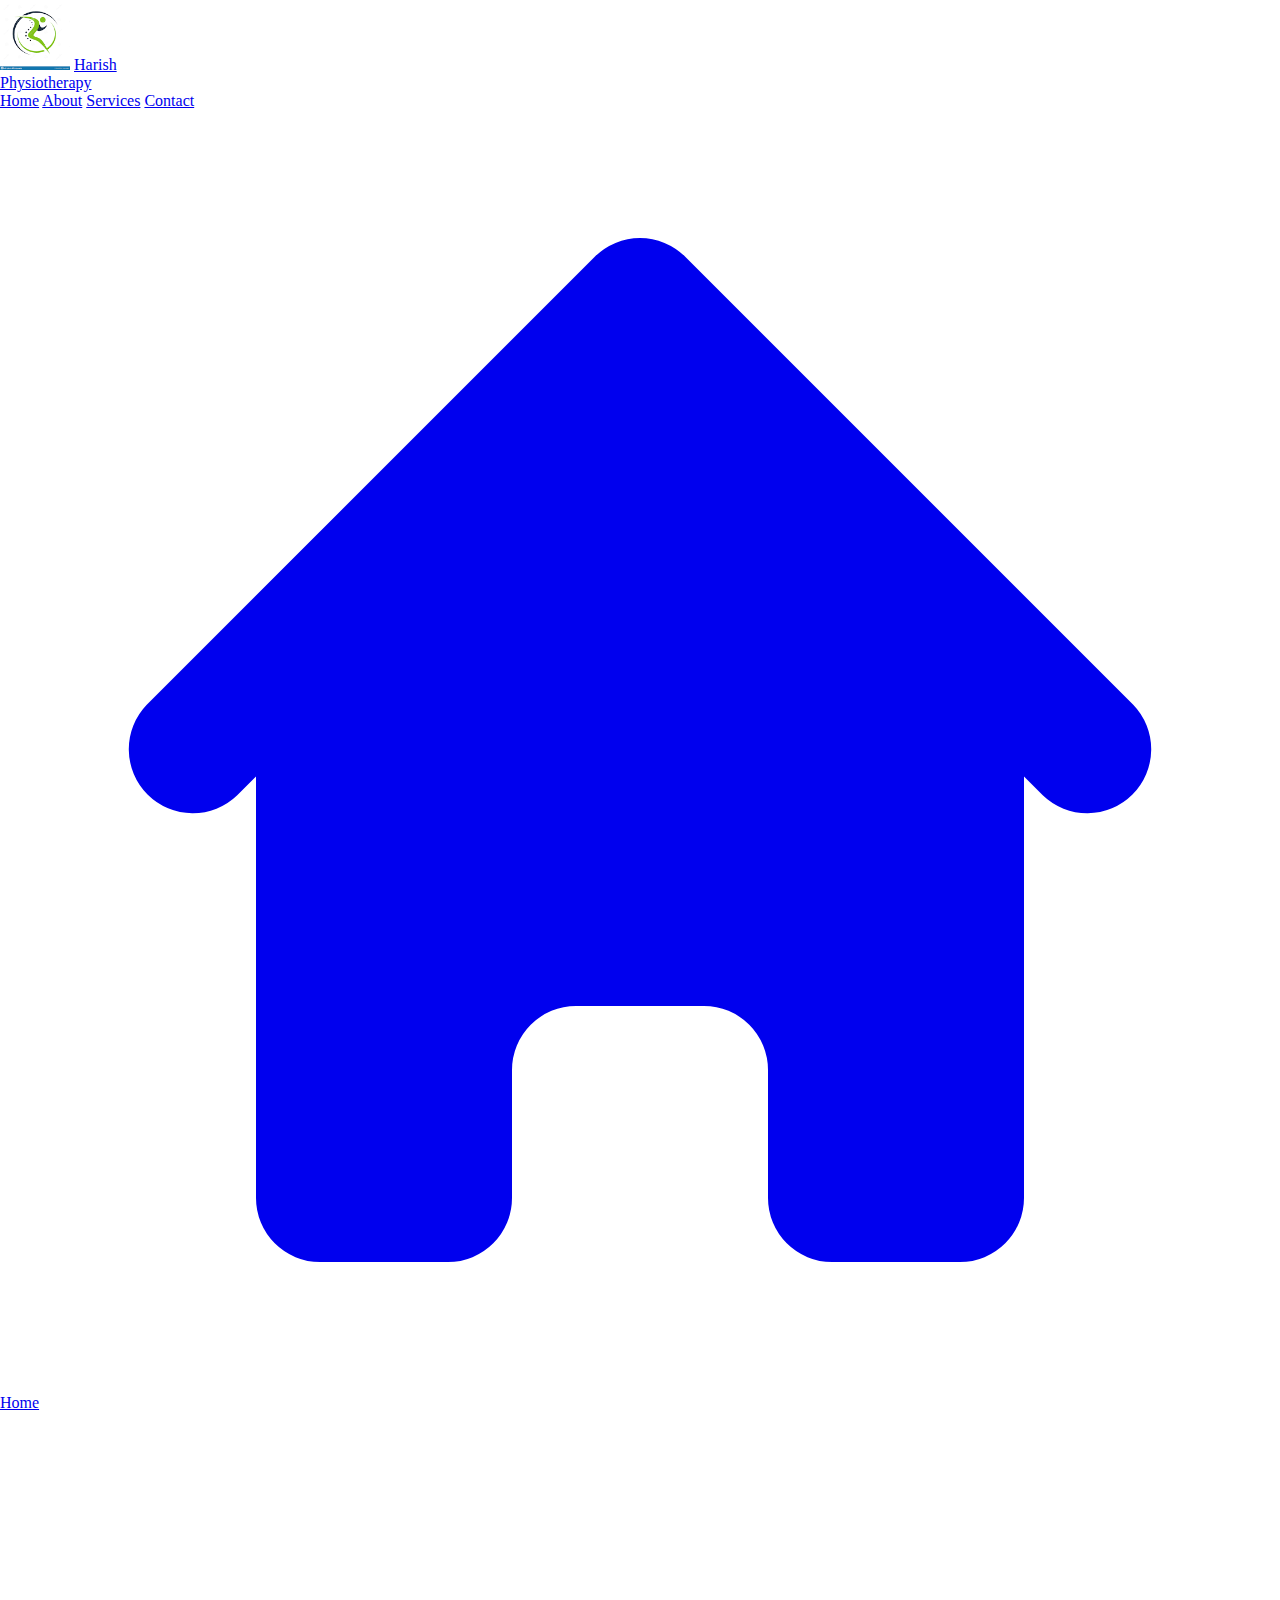
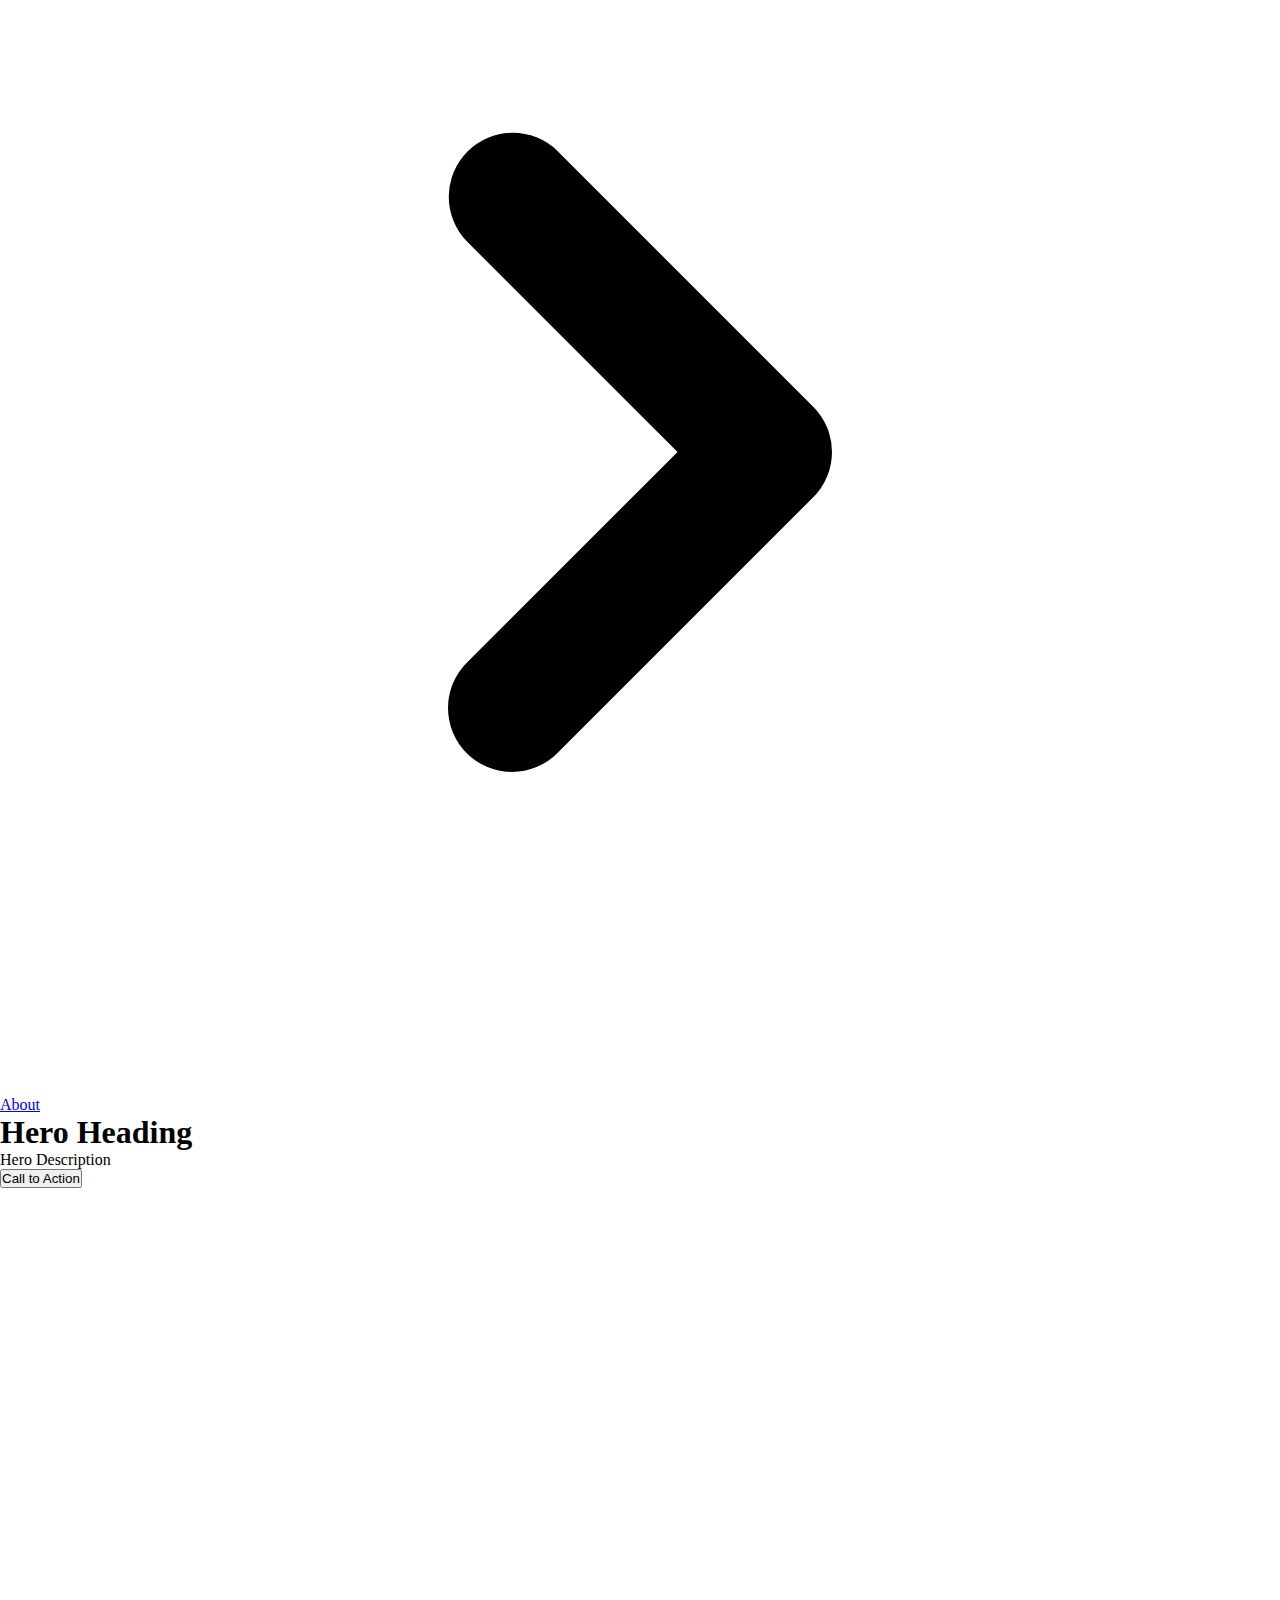
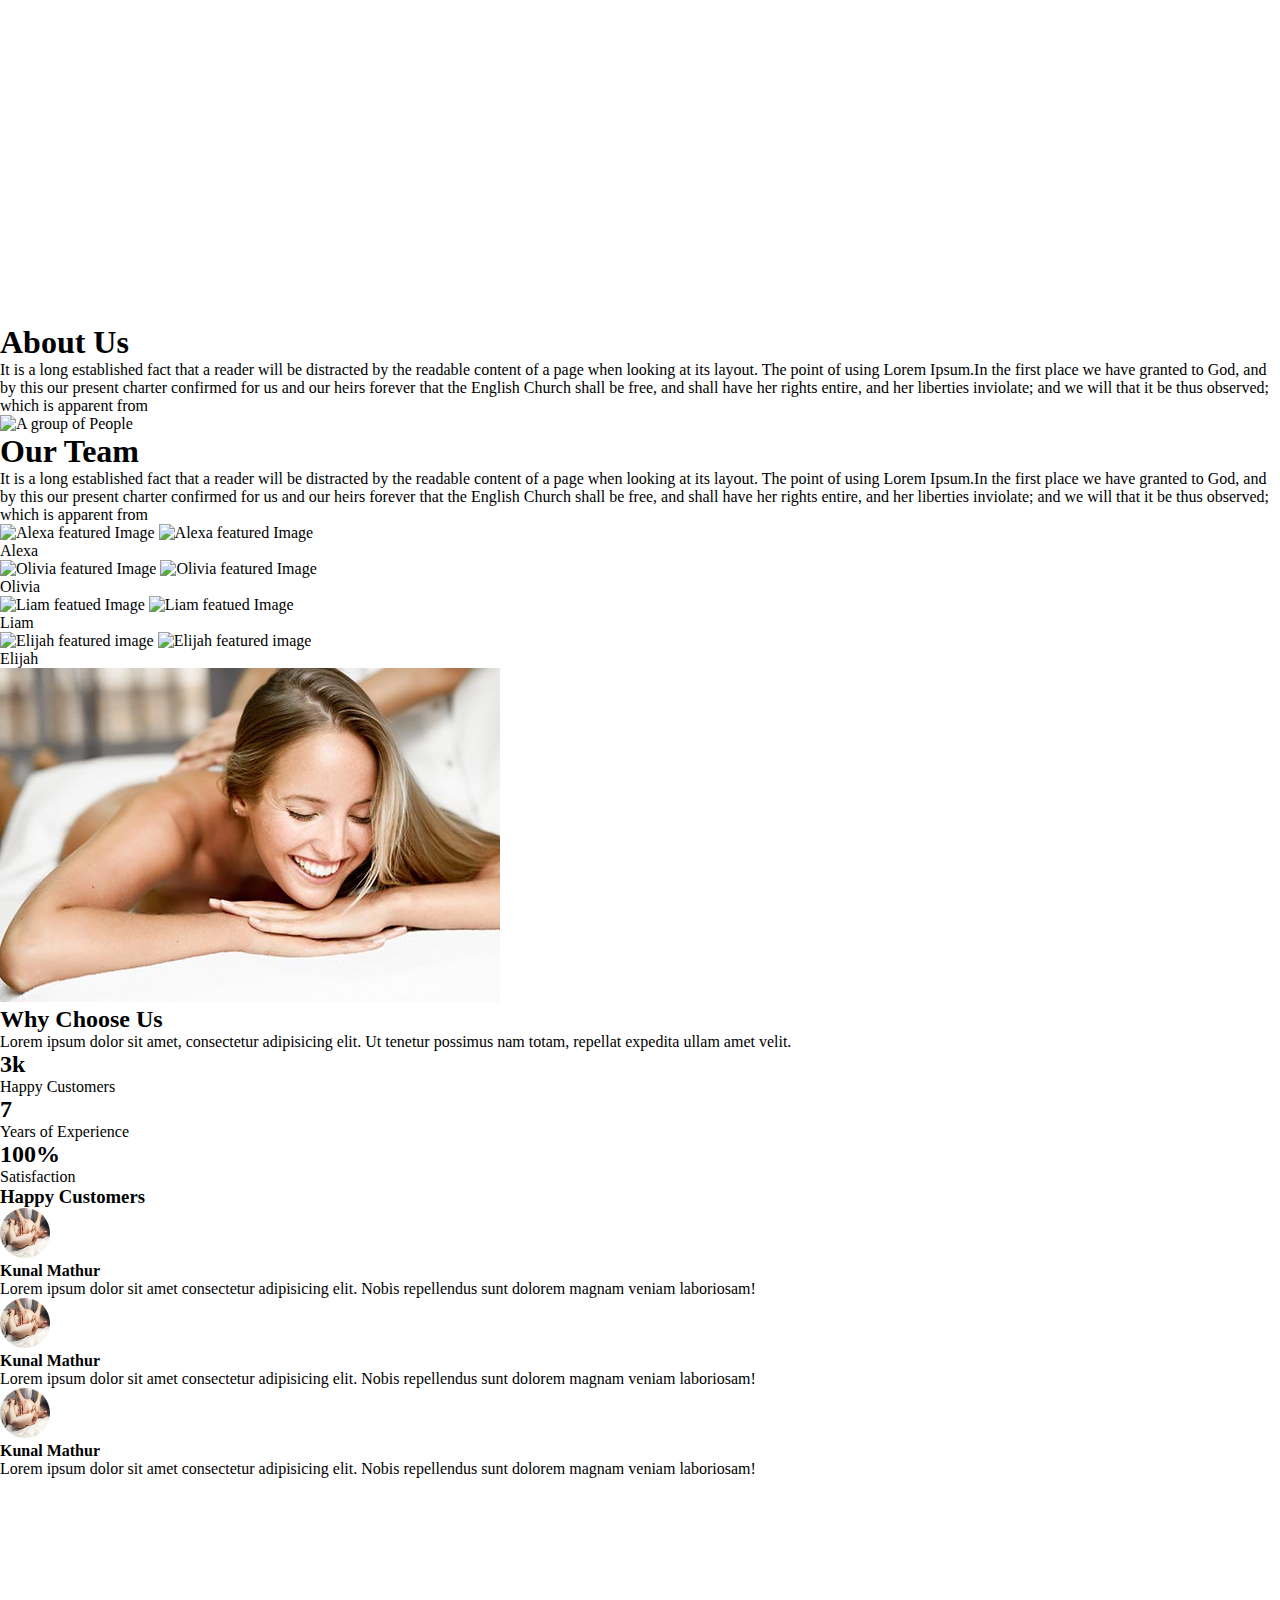
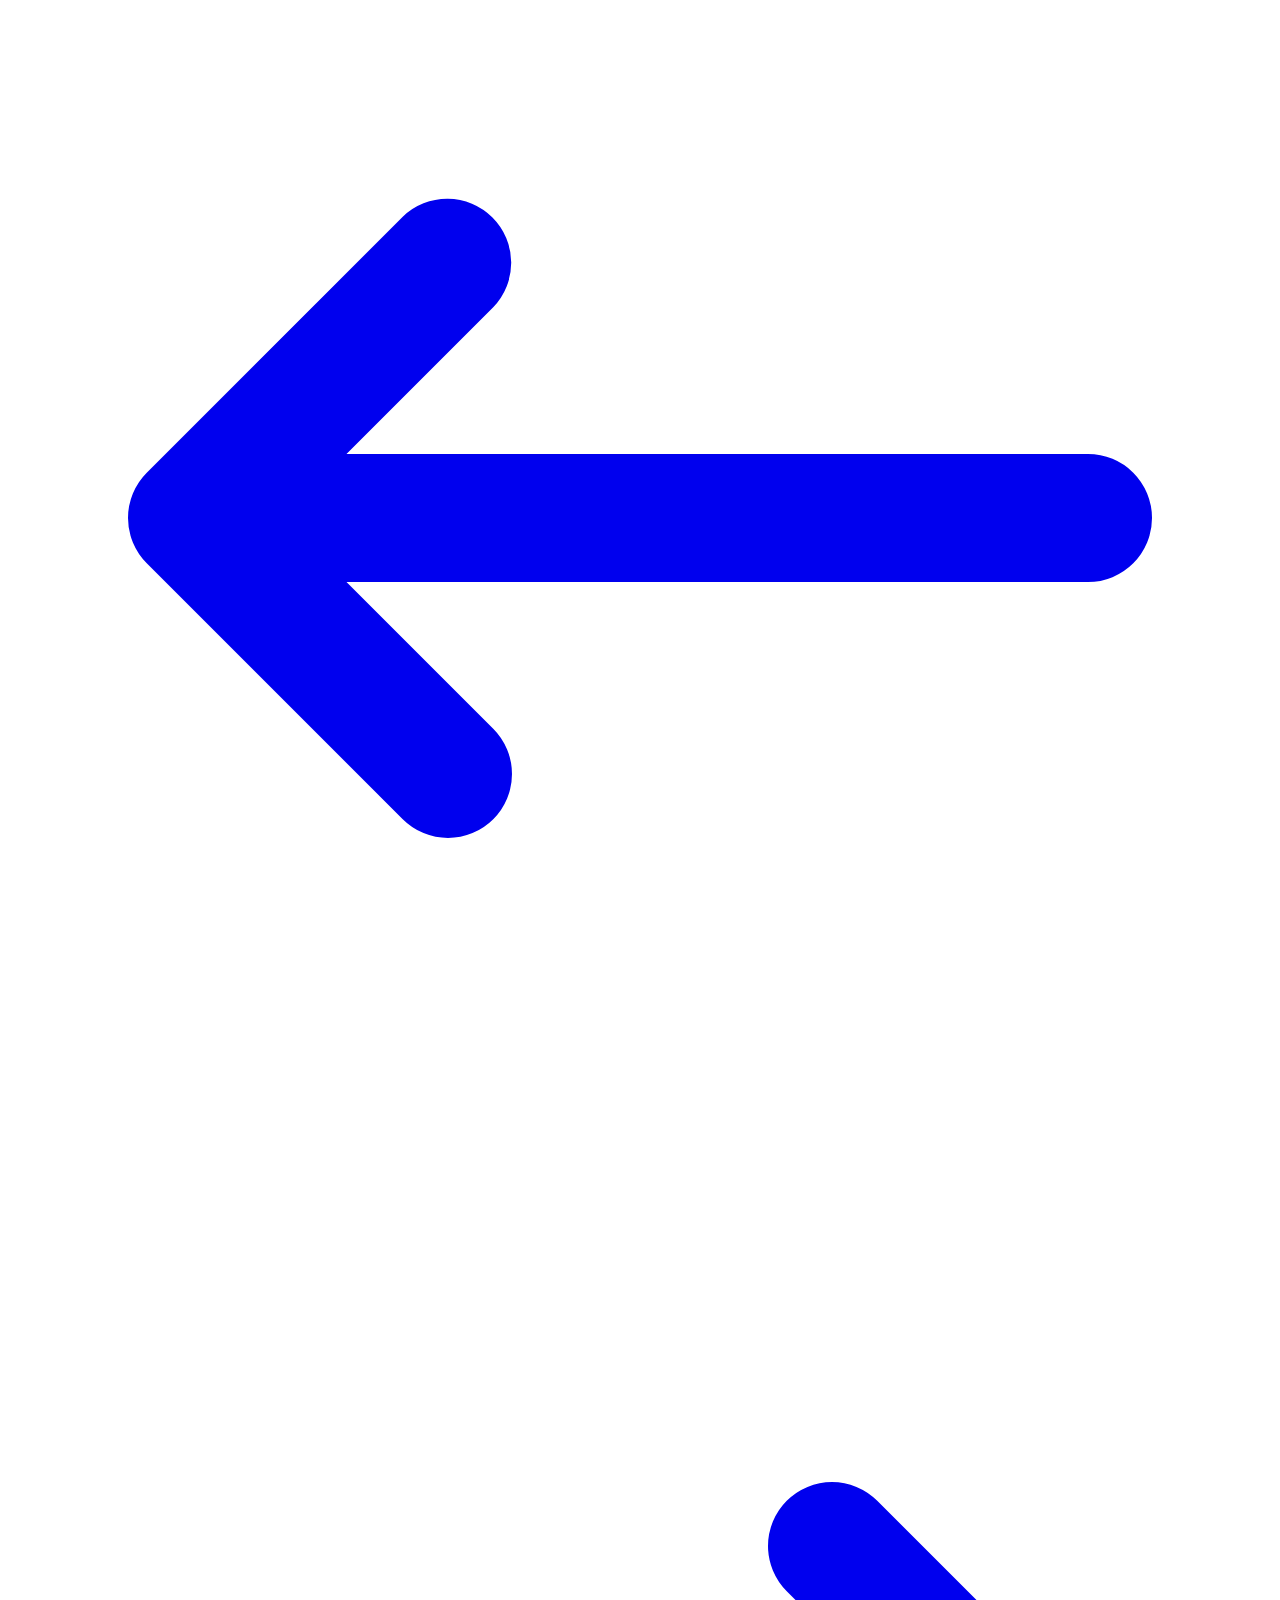
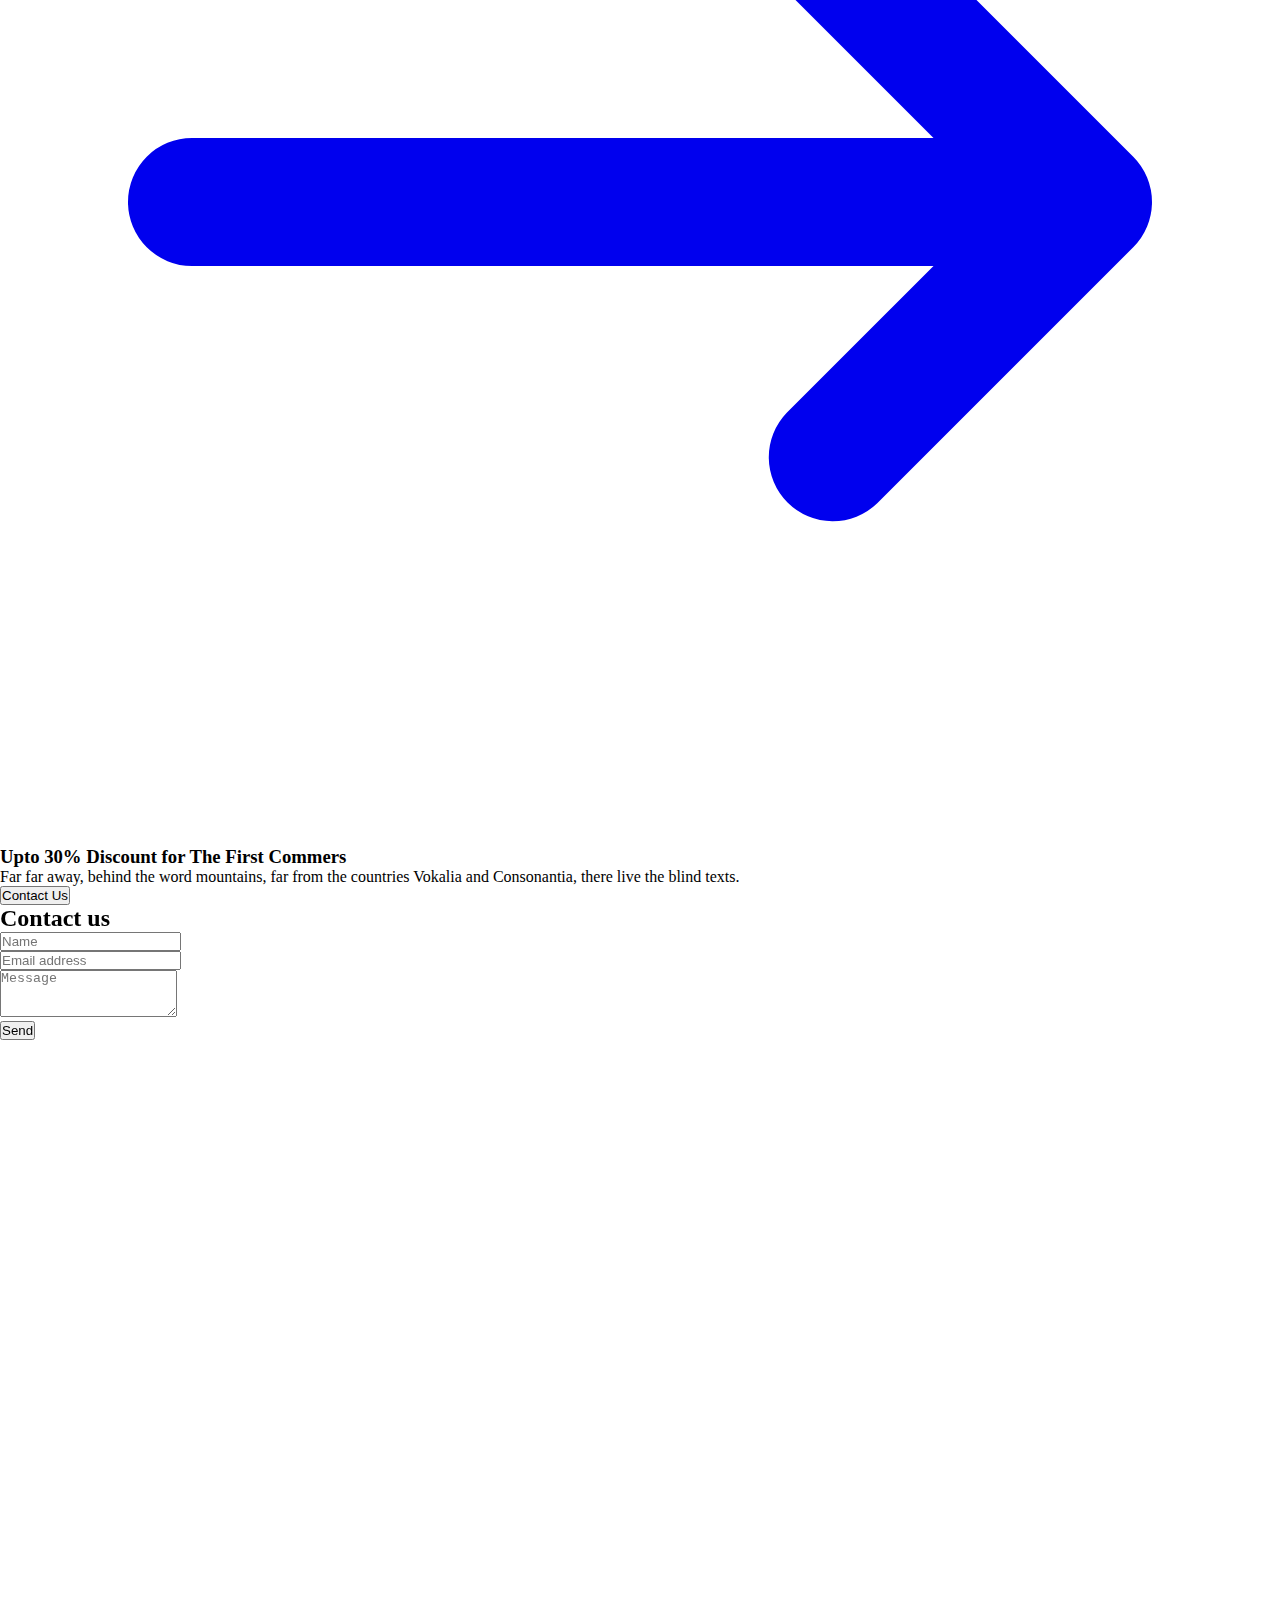
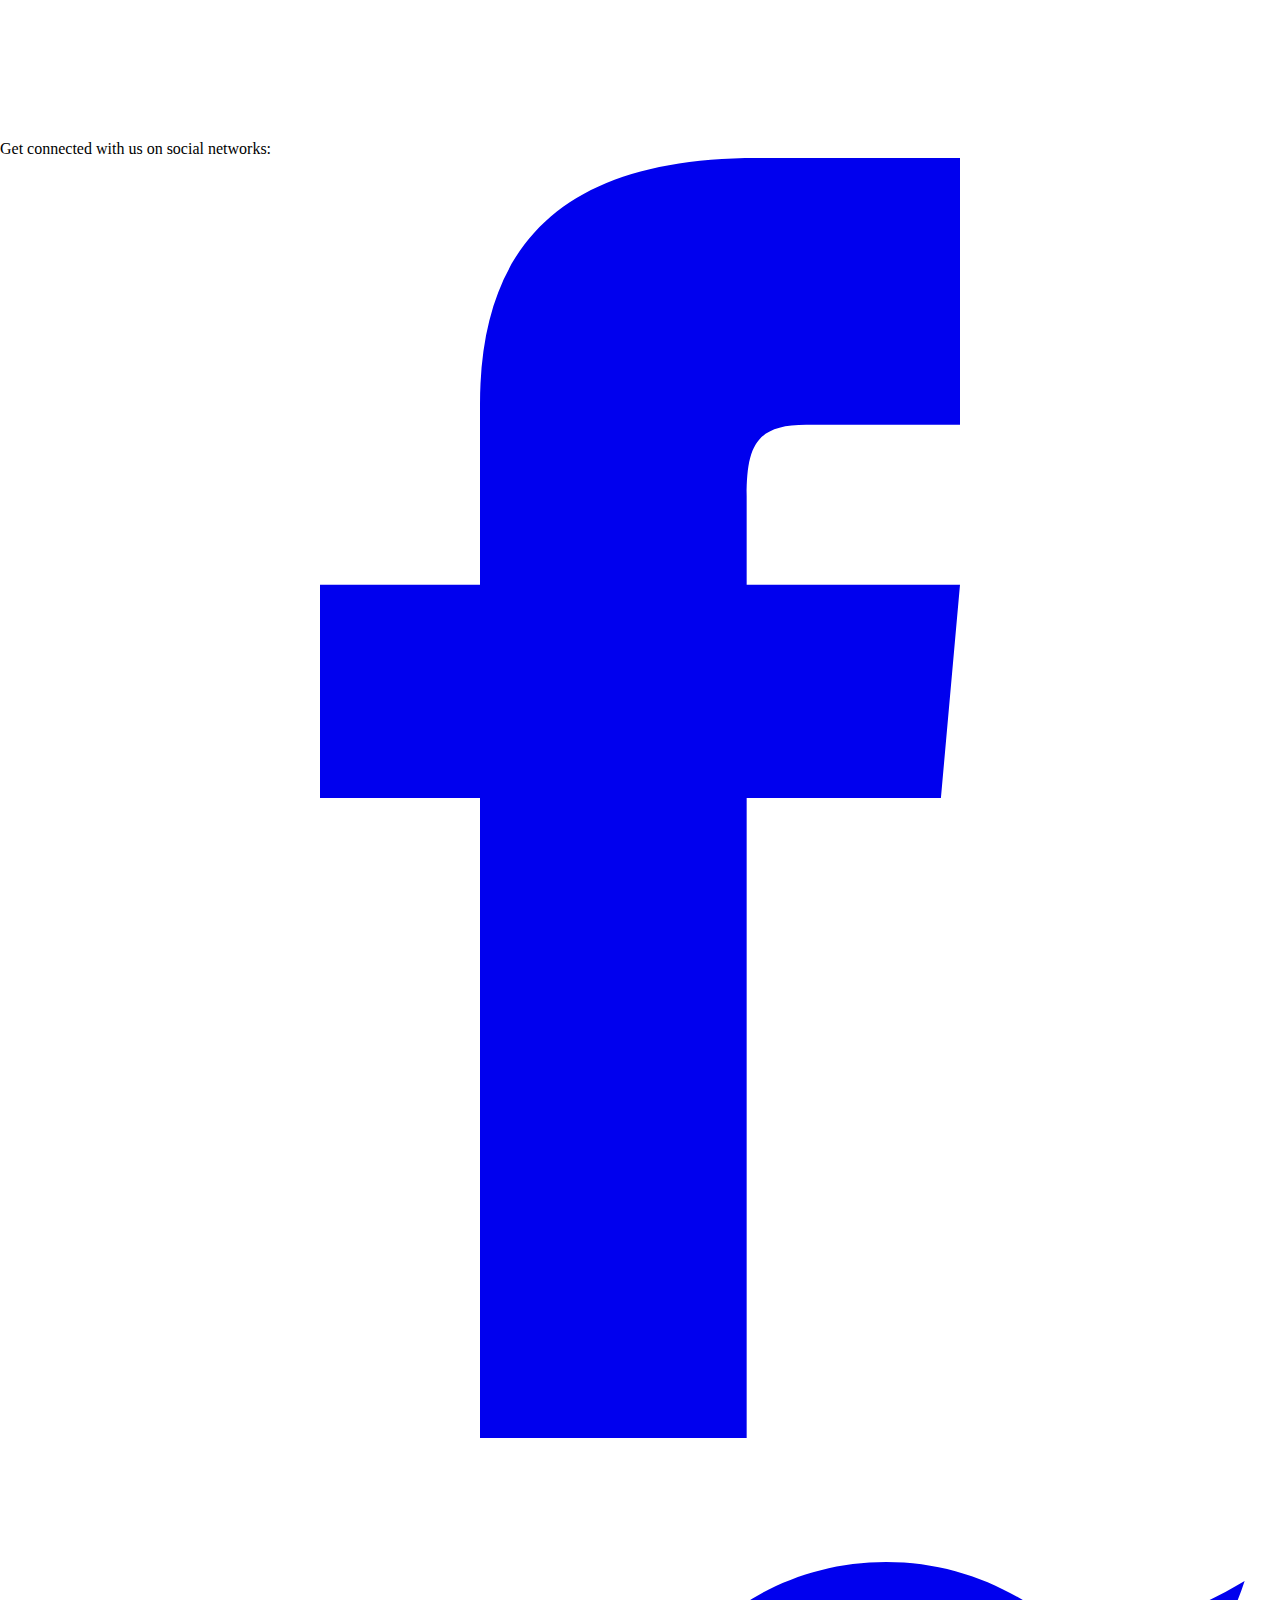
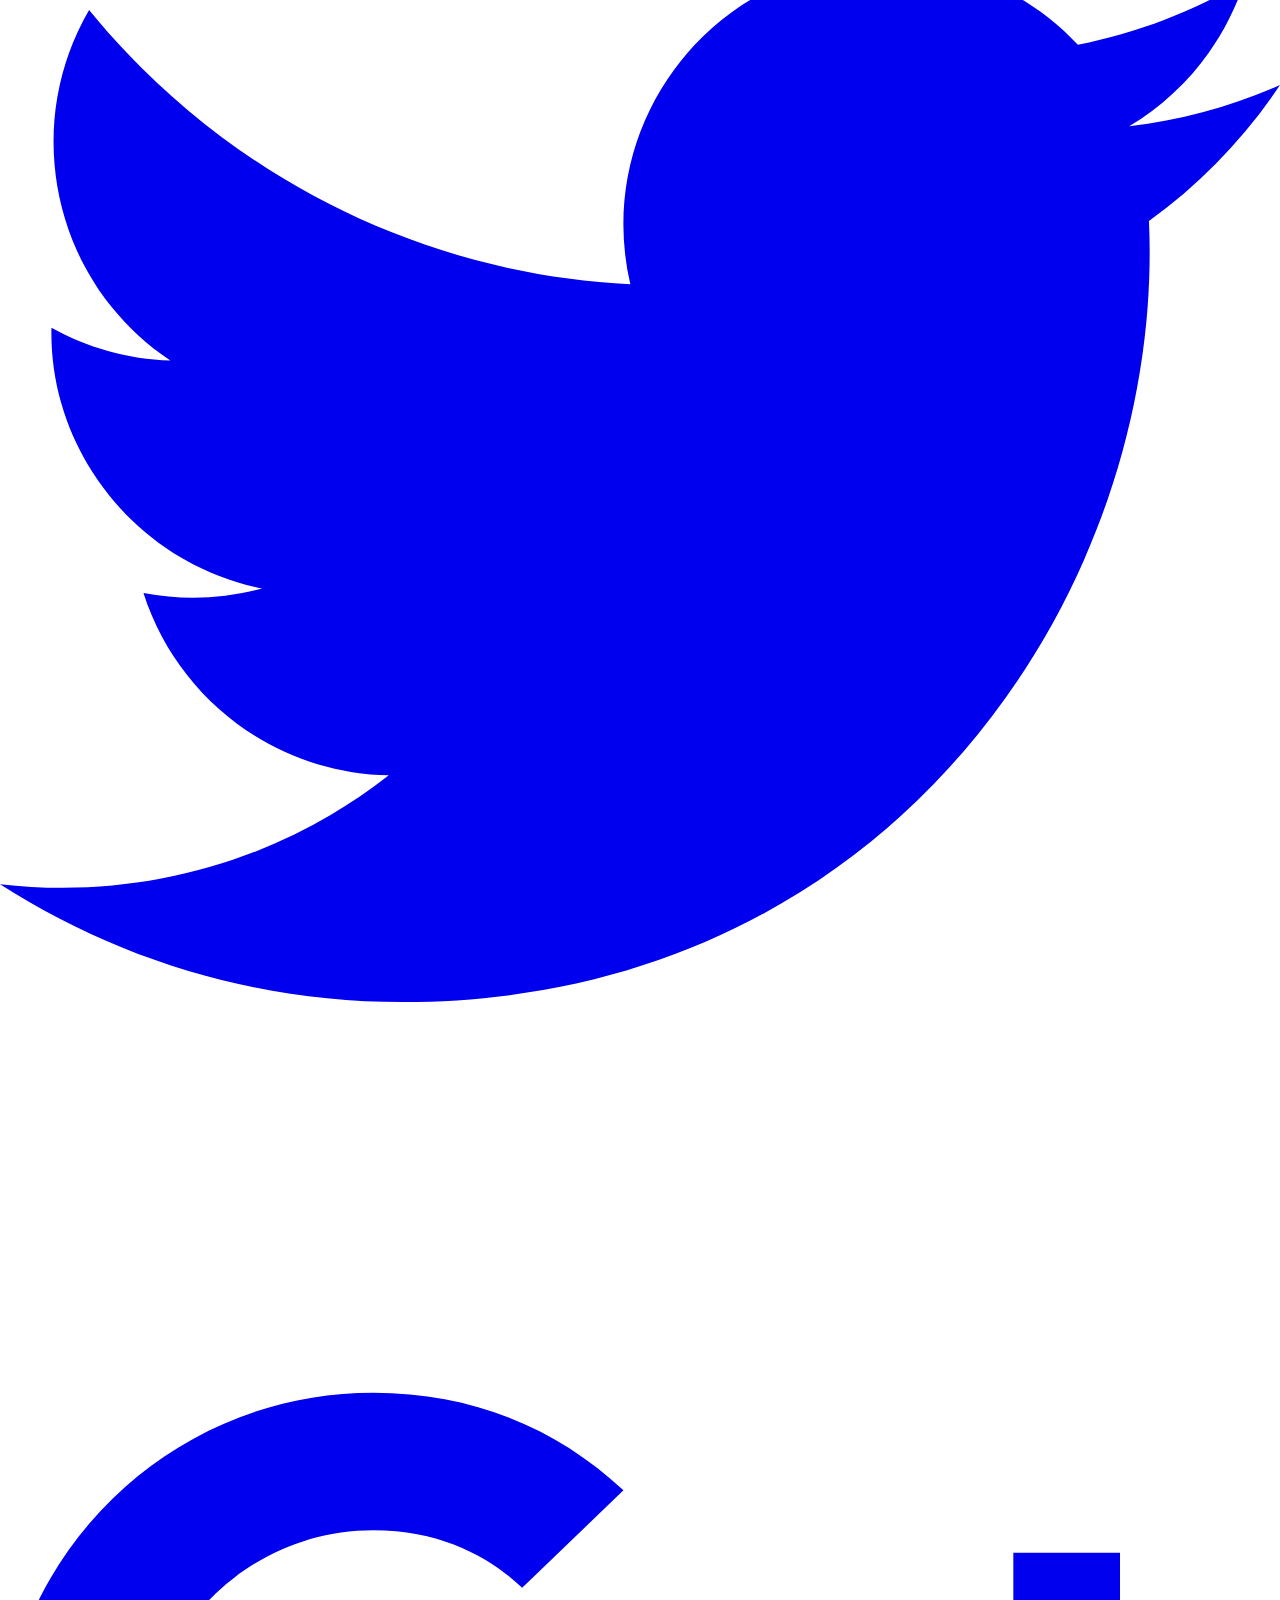
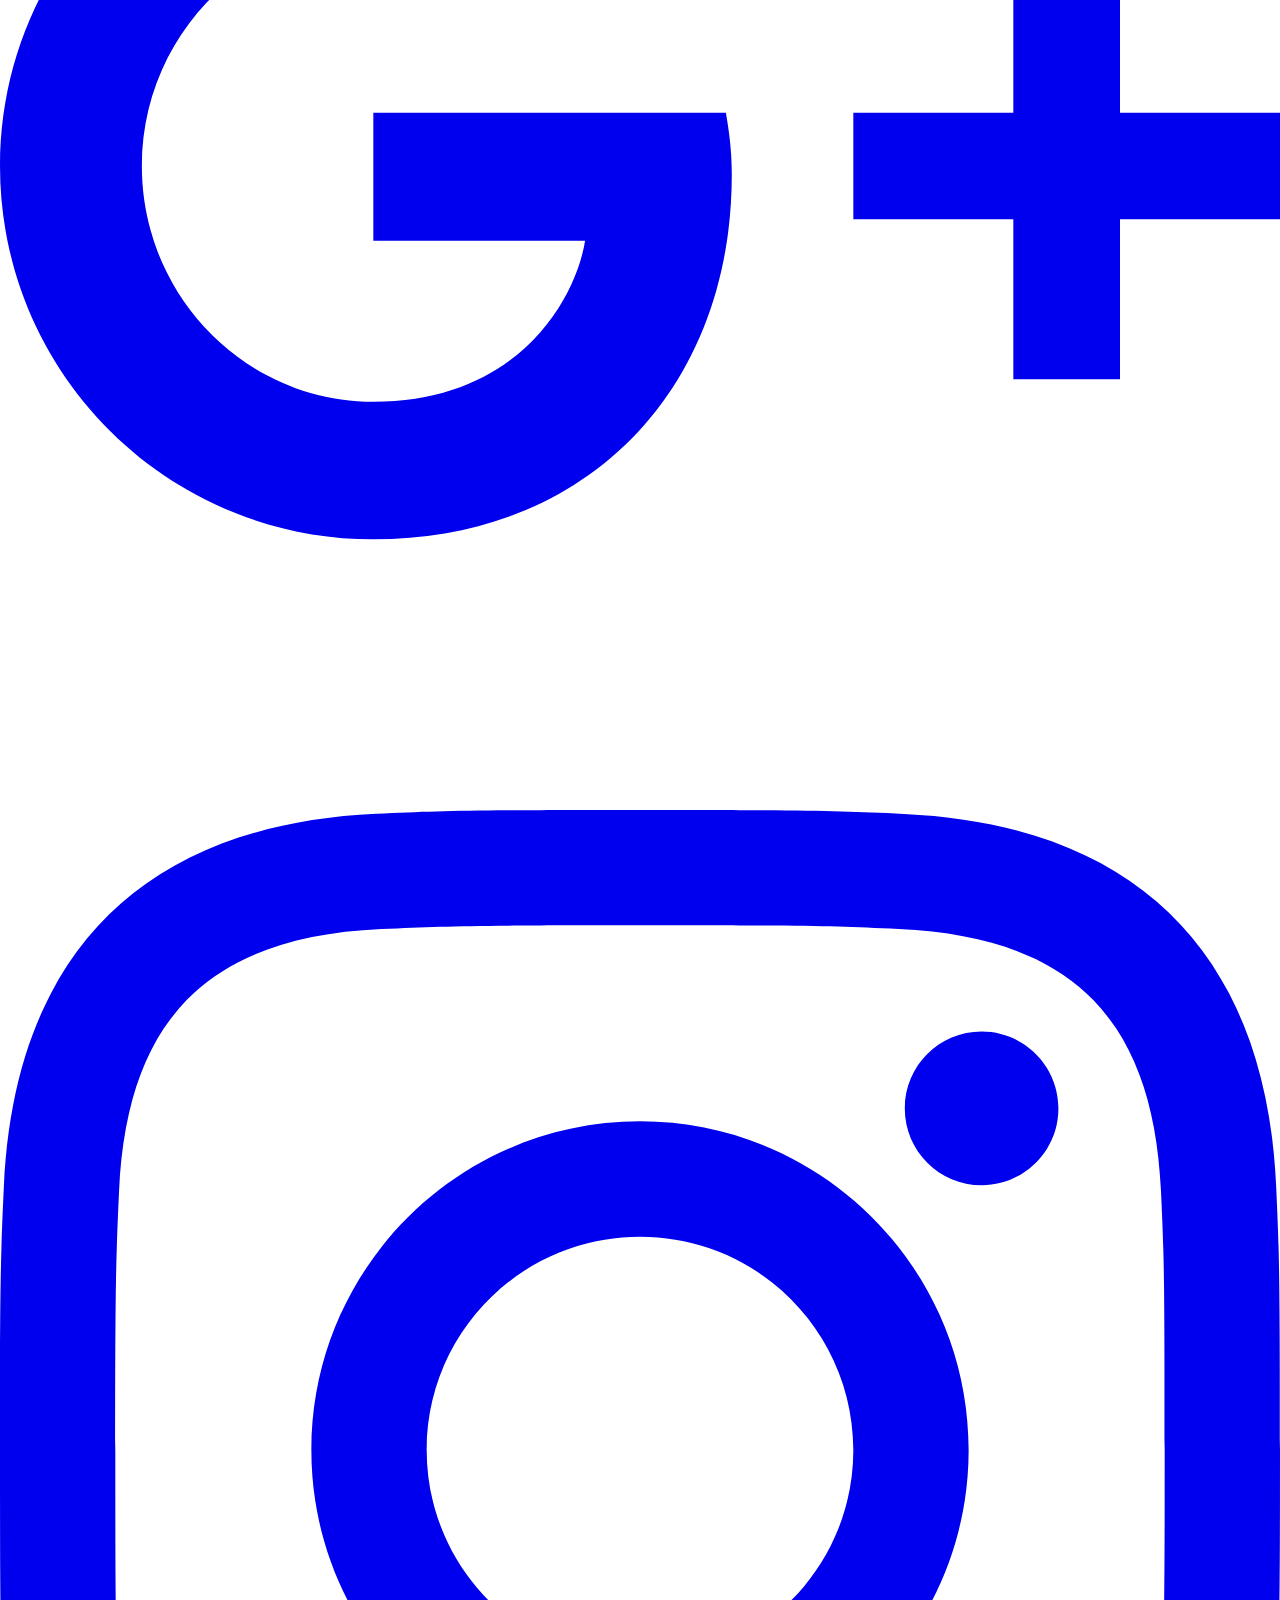
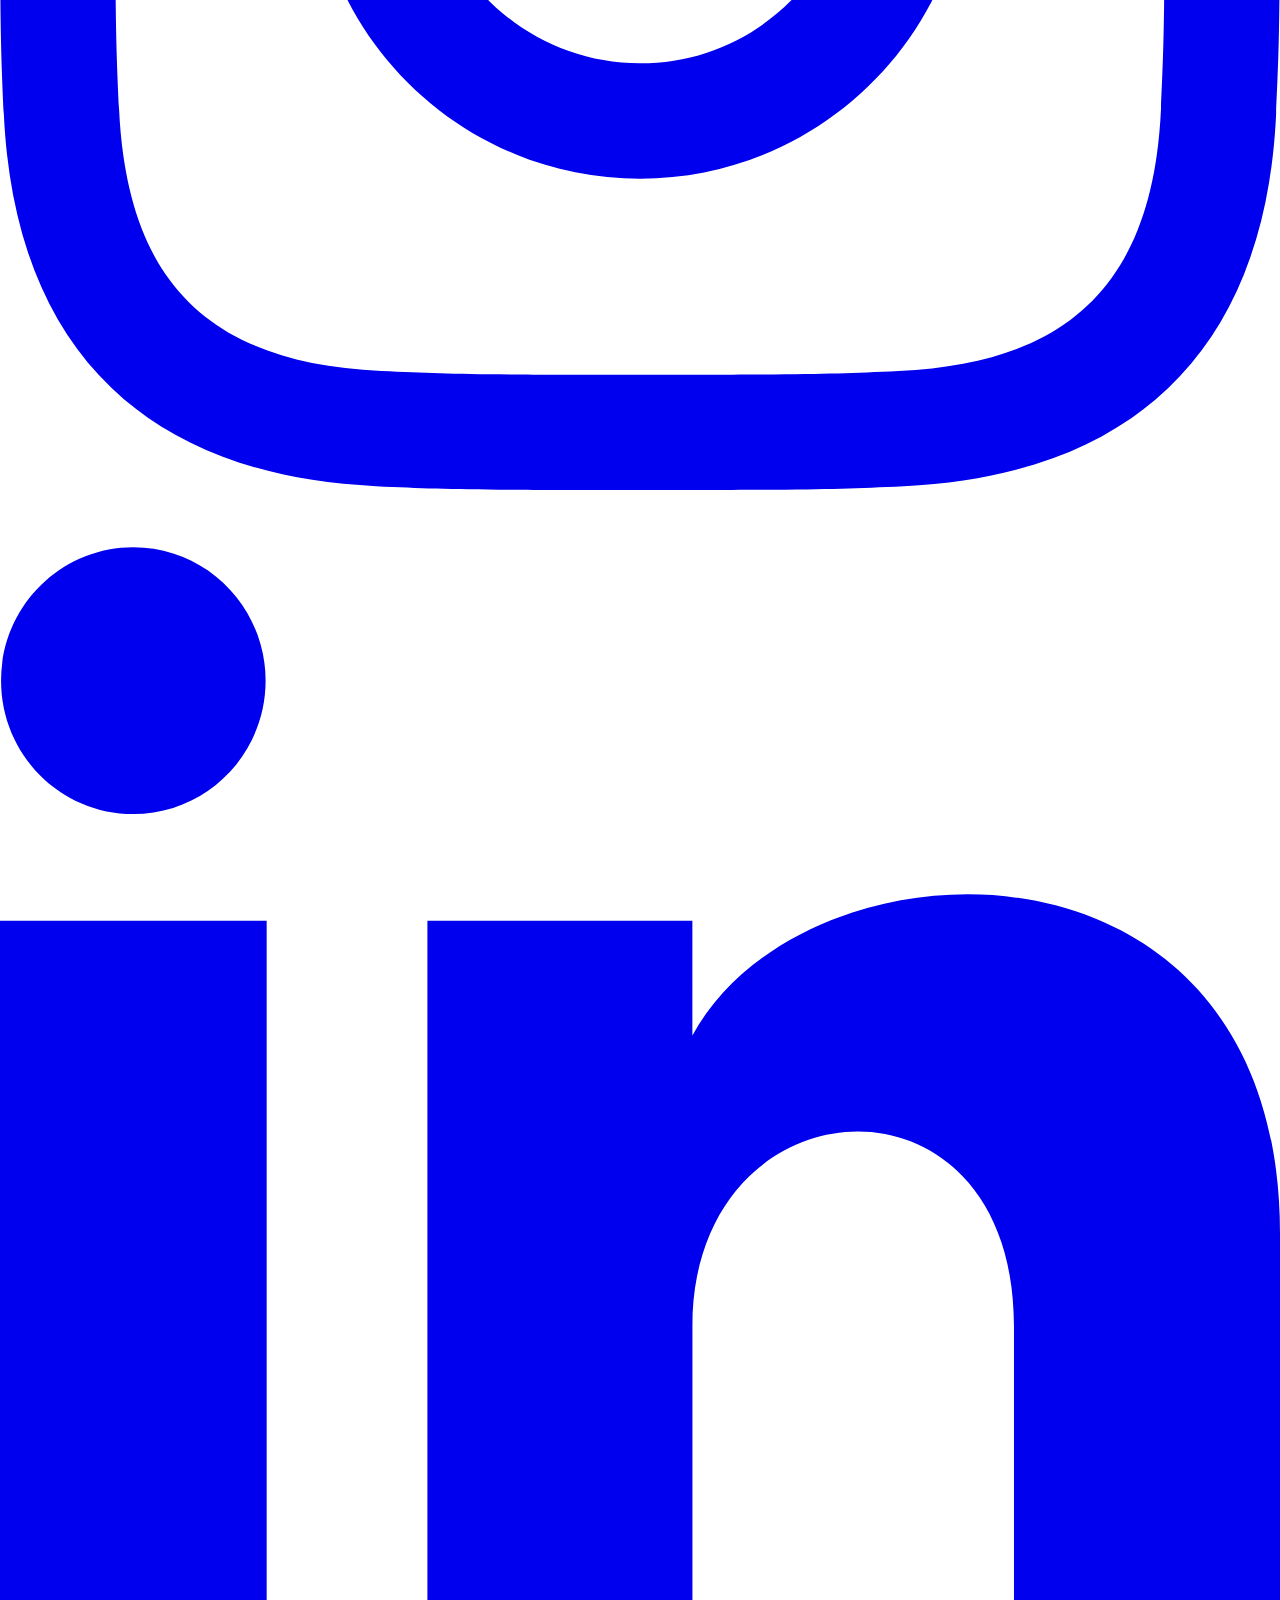
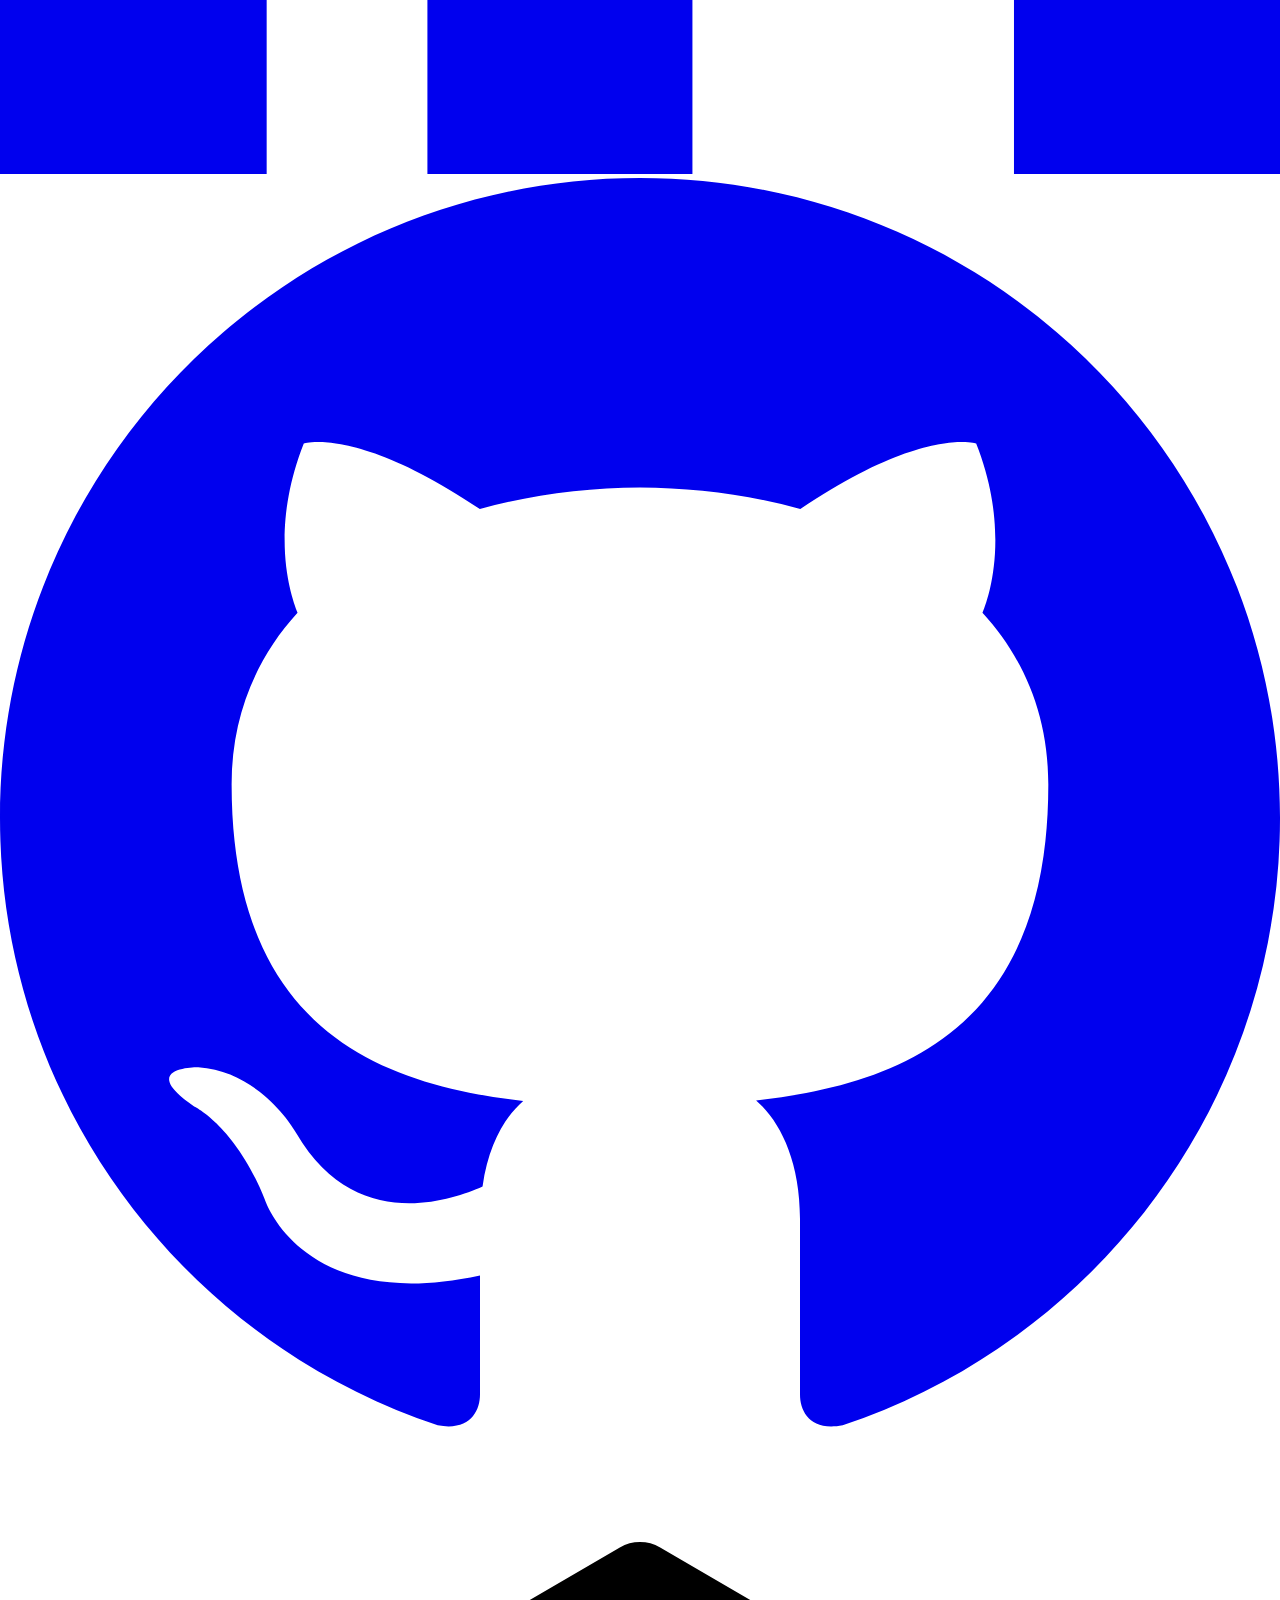
==== about.html @ f65171b5 "first commit" ====
<!DOCTYPE html>
<html lang="en">
  <head>
    <meta charset="UTF-8" />
    <meta http-equiv="X-UA-Compatible" content="IE=edge" />
    <meta name="viewport" content="width=device-width, initial-scale=1.0" />
    <script src="https://cdn.tailwindcss.com"></script>
    <link rel="stylesheet" href="./style.css" />
    <title>About Us</title>
  </head>
  <body>
    <nav class="bg-gray-800 py-4">
      <div class="container mx-auto px-4">
        <div class="flex items-center justify-between">
          <div class="flex gap-4 text-white">
            <img src="./assets/images/logo.png" alt="" />
            <a href="#" class="text-xl font-semibold"
              >Harish <br />
              <span class="text-[#55B6C7]">Physiotherapy</span></a
            >
          </div>
          <div class="md:flex items-center space-x-4">
            <a href="/" class="text-white hover:text-gray-300">Home</a>
            <a href="./about.html" class="text-white hover:text-gray-300">About</a>
            <a href="./services.html" class="text-white hover:text-gray-300">Services</a>
            <a href="./contact.html" class="text-white hover:text-gray-300">Contact</a>
          </div>
        </div>
      </div>
    </nav>

    <!-- Breadcrumb -->
<nav class="flex px-5 py-3 text-gray-700 border border-gray-200 rounded-lg bg-gray-50 dark:bg-gray-800 dark:border-gray-700" aria-label="Breadcrumb">
  <ol class="inline-flex items-center space-x-1 md:space-x-3">
    <li class="inline-flex items-center">
      <a href="#" class="inline-flex items-center text-sm font-medium text-gray-700 hover:text-blue-600 dark:text-gray-400 dark:hover:text-white">
        <svg aria-hidden="true" class="w-4 h-4 mr-2" fill="currentColor" viewBox="0 0 20 20" xmlns="http://www.w3.org/2000/svg"><path d="M10.707 2.293a1 1 0 00-1.414 0l-7 7a1 1 0 001.414 1.414L4 10.414V17a1 1 0 001 1h2a1 1 0 001-1v-2a1 1 0 011-1h2a1 1 0 011 1v2a1 1 0 001 1h2a1 1 0 001-1v-6.586l.293.293a1 1 0 001.414-1.414l-7-7z"></path></svg>
        Home
      </a>
    </li>
    <li>
      <div class="flex items-center">
        <svg aria-hidden="true" class="w-6 h-6 text-gray-400" fill="currentColor" viewBox="0 0 20 20" xmlns="http://www.w3.org/2000/svg"><path fill-rule="evenodd" d="M7.293 14.707a1 1 0 010-1.414L10.586 10 7.293 6.707a1 1 0 011.414-1.414l4 4a1 1 0 010 1.414l-4 4a1 1 0 01-1.414 0z" clip-rule="evenodd"></path></svg>
        <a href="#" class="ml-1 text-sm font-medium text-gray-700 hover:text-blue-600 md:ml-2 dark:text-gray-400 dark:hover:text-white">About</a>
      </div>
    </li>
  </ol>
</nav>

    <!-- Hero Section -->
    <section class="hero-bg py-40 mb-20">
      <div class="container mx-auto px-4">
        <div class="lg:w-1/2 pt-auto">
          <h1 class="text-4xl text-white font-bold mb-6">Hero Heading</h1>
          <p class="text-lg text-white mb-8">Hero Description</p>
          <button
            class="bg-blue-500 hover:bg-blue-700 text-white font-bold py-2 px-4 rounded"
          >
            Call to Action
          </button>
        </div>
      </div>
    </section>

    <!-- About Us Section -->

    <div
      class="2xl:container 2xl:mx-auto lg:py-16 lg:px-20 md:py-12 md:px-6 py-9 px-4"
    >
      <div class="flex flex-col lg:flex-row justify-between gap-8">
        <div class="w-full lg:w-5/12 flex flex-col justify-center">
          <h1
            class="text-3xl lg:text-4xl font-bold leading-9 text-gray-800 dark:text-white pb-4"
          >
            About Us
          </h1>
          <p
            class="font-normal text-base leading-6 text-gray-600 dark:text-white"
          >
            It is a long established fact that a reader will be distracted by
            the readable content of a page when looking at its layout. The point
            of using Lorem Ipsum.In the first place we have granted to God, and
            by this our present charter confirmed for us and our heirs forever
            that the English Church shall be free, and shall have her rights
            entire, and her liberties inviolate; and we will that it be thus
            observed; which is apparent from
          </p>
        </div>
        <div class="w-full lg:w-8/12">
          <img
            class="w-full h-full"
            src="https://i.ibb.co/FhgPJt8/Rectangle-116.png"
            alt="A group of People"
          />
        </div>
      </div>

      <div class="flex lg:flex-row flex-col justify-between gap-8 pt-12">
        <div class="w-full lg:w-5/12 flex flex-col justify-center">
          <h1
            class="text-3xl lg:text-4xl font-bold leading-9 text-gray-800 dark:text-white pb-4"
          >
            Our Team
          </h1>
          <p
            class="font-normal text-base leading-6 text-gray-600 dark:text-white"
          >
            It is a long established fact that a reader will be distracted by
            the readable content of a page when looking at its layout. The point
            of using Lorem Ipsum.In the first place we have granted to God, and
            by this our present charter confirmed for us and our heirs forever
            that the English Church shall be free, and shall have her rights
            entire, and her liberties inviolate; and we will that it be thus
            observed; which is apparent from
          </p>
        </div>
        <div class="w-full lg:w-8/12 lg:pt-8">
          <div
            class="grid md:grid-cols-4 sm:grid-cols-2 grid-cols-1 lg:gap-4 shadow-lg rounded-md"
          >
            <div class="p-4 pb-6 flex justify-center flex-col items-center">
              <img
                class="md:block hidden"
                src="https://i.ibb.co/FYTKDG6/Rectangle-118-2.png"
                alt="Alexa featured Image"
              />
              <img
                class="md:hidden block"
                src="https://i.ibb.co/zHjXqg4/Rectangle-118.png"
                alt="Alexa featured Image"
              />
              <p
                class="font-medium text-xl leading-5 text-gray-800 dark:text-white mt-4"
              >
                Alexa
              </p>
            </div>
            <div class="p-4 pb-6 flex justify-center flex-col items-center">
              <img
                class="md:block hidden"
                src="https://i.ibb.co/fGmxhVy/Rectangle-119.png"
                alt="Olivia featured Image"
              />
              <img
                class="md:hidden block"
                src="https://i.ibb.co/NrWKJ1M/Rectangle-119.png"
                alt="Olivia featured Image"
              />
              <p
                class="font-medium text-xl leading-5 text-gray-800 dark:text-white mt-4"
              >
                Olivia
              </p>
            </div>
            <div class="p-4 pb-6 flex justify-center flex-col items-center">
              <img
                class="md:block hidden"
                src="https://i.ibb.co/Pc6XVVC/Rectangle-120.png"
                alt="Liam featued Image"
              />
              <img
                class="md:hidden block"
                src="https://i.ibb.co/C5MMBcs/Rectangle-120.png"
                alt="Liam featued Image"
              />
              <p
                class="font-medium text-xl leading-5 text-gray-800 dark:text-white mt-4"
              >
                Liam
              </p>
            </div>
            <div class="p-4 pb-6 flex justify-center flex-col items-center">
              <img
                class="md:block hidden"
                src="https://i.ibb.co/7nSJPXQ/Rectangle-121.png"
                alt="Elijah featured image"
              />
              <img
                class="md:hidden block"
                src="https://i.ibb.co/ThZBWxH/Rectangle-121.png"
                alt="Elijah featured image"
              />
              <p
                class="font-medium text-xl leading-5 text-gray-800 dark:text-white mt-4"
              >
                Elijah
              </p>
            </div>
          </div>
        </div>
      </div>
    </div>

    <!-- Why Us Section -->
    <div class="stats flex mb-20">
      <div class="basis-[50%]">
        <img src="./assets/images/services_1.jpg" alt="" />
      </div>
      <div
        class="basis-[50%] flex flex-col gap-2 bg-[#EA728C] p-[50px] text-white"
      >
        <div>
          <h2 class="text-3xl font-normal mb-10">Why Choose Us</h2>
          <p class="mb-10">
            Lorem ipsum dolor sit amet, consectetur adipisicing elit. Ut tenetur
            possimus nam totam, repellat expedita ullam amet velit.
          </p>

          <div class="flex gap-[80px]">
            <div>
              <h2 class="text-4xl">3k</h2>
              <p class="text-xs">Happy Customers</p>
            </div>
            <div>
              <h2 class="text-4xl">7</h2>
              <p class="text-xs">Years of Experience</p>
            </div>
            <div>
              <h2 class="text-4xl">100%</h2>
              <p class="text-xs">Satisfaction</p>
            </div>
          </div>
        </div>
      </div>
    </div>

    <!-- Testimonials -->

    <div class="testimonials flex flex-col items-center gap-8 mb-20">
      <h3>Happy Customers</h3>
      <div class="flex gap-8">
        <div class="flex flex-col items-center border border-gray-300">
          <img src="./assets/images/services_3.jpg" alt="" />
          <h4>Kunal Mathur</h4>
          <p>
            Lorem ipsum dolor sit amet consectetur adipisicing elit. Nobis
            repellendus sunt dolorem magnam veniam laboriosam!
          </p>
        </div>

        <div class="flex flex-col items-center border border-gray-300">
          <img src="./assets/images/services_3.jpg" alt="" />
          <h4>Kunal Mathur</h4>
          <p>
            Lorem ipsum dolor sit amet consectetur adipisicing elit. Nobis
            repellendus sunt dolorem magnam veniam laboriosam!
          </p>
        </div>

        <div class="flex flex-col items-center border border-gray-300">
          <img src="./assets/images/services_3.jpg" alt="" />
          <h4>Kunal Mathur</h4>
          <p>
            Lorem ipsum dolor sit amet consectetur adipisicing elit. Nobis
            repellendus sunt dolorem magnam veniam laboriosam!
          </p>
        </div>
      </div>

      <!-- Previous Button -->
      <div class="testimonials-pagination flex items-center">
        <a
          href="#"
          class="inline-flex items-center px-4 py-2 mr-3 text-sm font-medium text-gray-500 bg-white border border-gray-300 rounded-lg hover:bg-gray-100 hover:text-gray-700 dark:bg-gray-800 dark:border-gray-700 dark:text-gray-400 dark:hover:bg-gray-700 dark:hover:text-white"
        >
          <svg
            aria-hidden="true"
            class="w-5 h-5 mr-2"
            fill="currentColor"
            viewBox="0 0 20 20"
            xmlns="http://www.w3.org/2000/svg"
          >
            <path
              fill-rule="evenodd"
              d="M7.707 14.707a1 1 0 01-1.414 0l-4-4a1 1 0 010-1.414l4-4a1 1 0 011.414 1.414L5.414 9H17a1 1 0 110 2H5.414l2.293 2.293a1 1 0 010 1.414z"
              clip-rule="evenodd"
            ></path>
          </svg>
        </a>
        <a
          href="#"
          class="inline-flex items-center px-4 py-2 text-sm font-medium text-gray-500 bg-white border border-gray-300 rounded-lg hover:bg-gray-100 hover:text-gray-700 dark:bg-gray-800 dark:border-gray-700 dark:text-gray-400 dark:hover:bg-gray-700 dark:hover:text-white"
        >
          <svg
            aria-hidden="true"
            class="w-5 h-5 ml-2"
            fill="currentColor"
            viewBox="0 0 20 20"
            xmlns="http://www.w3.org/2000/svg"
          >
            <path
              fill-rule="evenodd"
              d="M12.293 5.293a1 1 0 011.414 0l4 4a1 1 0 010 1.414l-4 4a1 1 0 01-1.414-1.414L14.586 11H3a1 1 0 110-2h11.586l-2.293-2.293a1 1 0 010-1.414z"
              clip-rule="evenodd"
            ></path>
          </svg>
        </a>
      </div>
    </div>

    <!-- Discount Section -->

    <div class="discount flex gap-10 bg-[#EA728C] p-[100px] text-white mb-20">
      <div class="flex flex-col">
        <h3 class="text-4xl">Upto 30% Discount for The First Commers</h3>
        <p class="text-xl">
          Far far away, behind the word mountains, far from the countries
          Vokalia and Consonantia, there live the blind texts.
        </p>
      </div>
      <div>
        <button
          class="border border-white text-sm font-bold rounded-xl px-6 py-1"
        >
          Contact Us
        </button>
      </div>
    </div>

    <!-- contact form-->

    <!-- Container for demo purpose -->
    <div class="container my-24 px-6 mx-auto">
      <!-- Section: Design Block -->
      <section class="mb-32 text-gray-800 text-center">
        <style>
          .map-container {
            height: 700px;
            z-index: -1;
          }
        </style>
        <div class="px-6 py-12 md:px-12">
          <div class="container mx-auto xl:px-32">
            <div class="grid lg:grid-cols-2 flex items-center">
              <div class="md:mt-12 lg:mt-0 mb-12 lg:mb-0">
                <div
                  class="block rounded-lg shadow-lg px-6 py-12 md:px-12 lg:-mr-14"
                  style="
                    background: hsla(0, 0%, 100%, 0.55);
                    backdrop-filter: blur(30px);
                  "
                >
                  <h2 class="text-3xl font-bold mb-12">Contact us</h2>
                  <form>
                    <div class="form-group mb-6">
                      <input
                        type="text"
                        class="form-control block w-full px-3 py-1.5 text-base font-normal text-gray-700 bg-white bg-clip-padding border border-solid border-gray-300 rounded transition ease-in-out m-0 focus:text-gray-700 focus:bg-white focus:border-blue-600 focus:outline-none"
                        id="exampleInput7"
                        placeholder="Name"
                      />
                    </div>
                    <div class="form-group mb-6">
                      <input
                        type="email"
                        class="form-control block w-full px-3 py-1.5 text-base font-normal text-gray-700 bg-white bg-clip-padding border border-solid border-gray-300 rounded transition ease-in-out m-0 focus:text-gray-700 focus:bg-white focus:border-blue-600 focus:outline-none"
                        id="exampleInput8"
                        placeholder="Email address"
                      />
                    </div>
                    <div class="form-group mb-6">
                      <textarea
                        class="form-control block w-full px-3 py-1.5 text-base font-normal text-gray-700 bg-white bg-clip-padding border border-solid border-gray-300 rounded transition ease-in-out m-0 focus:text-gray-700 focus:bg-white focus:border-blue-600 focus:outline-none"
                        id="exampleFormControlTextarea13"
                        rows="3"
                        placeholder="Message"
                      ></textarea>
                    </div>

                    <button
                      type="submit"
                      class="w-full px-6 py-2.5 bg-blue-600 text-white font-medium text-xs leading-tight uppercase rounded shadow-md hover:bg-blue-700 hover:shadow-lg focus:bg-blue-700 focus:shadow-lg focus:outline-none focus:ring-0 active:bg-blue-800 active:shadow-lg transition duration-150 ease-in-out"
                    >
                      Send
                    </button>
                  </form>
                </div>
              </div>
              <div class="md:mb-12 lg:mb-0">
                <div class="map-container relative shadow-lg rounded-lg">
                  <iframe
                    src="https://www.google.com/maps/embed/v1/place?q=Harish+physiotherapy+and+pain+relief+centre,+Sector+17,+Chopasni+Housing+Board,+Jodhpur,+Rajasthan,+India&key=AIzaSyBFw0Qbyq9zTFTd-tUY6dZWTgaQzuU17R8"
                    class="left-0 top-0 h-full w-full absolute rounded-lg"
                    frameborder="0"
                    allowfullscreen
                  ></iframe>
                </div>
              </div>
            </div>
          </div>
        </div>
      </section>
      <!-- Section: Design Block -->
    </div>
    <!-- Container for demo purpose -->

    <!--  Footer -->
    <!-- Footer container -->
    <footer
      class="bg-neutral-100 text-center text-neutral-600 dark:bg-neutral-600 dark:text-neutral-200 lg:text-left"
    >
      <div
        class="flex items-center justify-center border-b-2 border-neutral-200 p-6 dark:border-neutral-500 lg:justify-between"
      >
        <div class="mr-12 hidden lg:block">
          <span>Get connected with us on social networks:</span>
        </div>
        <!-- Social network icons container -->
        <div class="flex justify-center">
          <a href="#!" class="mr-6 text-neutral-600 dark:text-neutral-200">
            <svg
              xmlns="http://www.w3.org/2000/svg"
              class="h-4 w-4"
              fill="currentColor"
              viewBox="0 0 24 24"
            >
              <path
                d="M9 8h-3v4h3v12h5v-12h3.642l.358-4h-4v-1.667c0-.955.192-1.333 1.115-1.333h2.885v-5h-3.808c-3.596 0-5.192 1.583-5.192 4.615v3.385z"
              />
            </svg>
          </a>
          <a href="#!" class="mr-6 text-neutral-600 dark:text-neutral-200">
            <svg
              xmlns="http://www.w3.org/2000/svg"
              class="h-4 w-4"
              fill="currentColor"
              viewBox="0 0 24 24"
            >
              <path
                d="M24 4.557c-.883.392-1.832.656-2.828.775 1.017-.609 1.798-1.574 2.165-2.724-.951.564-2.005.974-3.127 1.195-.897-.957-2.178-1.555-3.594-1.555-3.179 0-5.515 2.966-4.797 6.045-4.091-.205-7.719-2.165-10.148-5.144-1.29 2.213-.669 5.108 1.523 6.574-.806-.026-1.566-.247-2.229-.616-.054 2.281 1.581 4.415 3.949 4.89-.693.188-1.452.232-2.224.084.626 1.956 2.444 3.379 4.6 3.419-2.07 1.623-4.678 2.348-7.29 2.04 2.179 1.397 4.768 2.212 7.548 2.212 9.142 0 14.307-7.721 13.995-14.646.962-.695 1.797-1.562 2.457-2.549z"
              />
            </svg>
          </a>
          <a href="#!" class="mr-6 text-neutral-600 dark:text-neutral-200">
            <svg
              xmlns="http://www.w3.org/2000/svg"
              class="h-5 w-5"
              fill="currentColor"
              viewBox="0 0 24 24"
            >
              <path
                d="M7 11v2.4h3.97c-.16 1.029-1.2 3.02-3.97 3.02-2.39 0-4.34-1.979-4.34-4.42 0-2.44 1.95-4.42 4.34-4.42 1.36 0 2.27.58 2.79 1.08l1.9-1.83c-1.22-1.14-2.8-1.83-4.69-1.83-3.87 0-7 3.13-7 7s3.13 7 7 7c4.04 0 6.721-2.84 6.721-6.84 0-.46-.051-.81-.111-1.16h-6.61zm0 0 17 2h-3v3h-2v-3h-3v-2h3v-3h2v3h3v2z"
                fill-rule="evenodd"
                clip-rule="evenodd"
              />
            </svg>
          </a>
          <a href="#!" class="mr-6 text-neutral-600 dark:text-neutral-200">
            <svg
              xmlns="http://www.w3.org/2000/svg"
              class="h-4 w-4"
              fill="currentColor"
              viewBox="0 0 24 24"
            >
              <path
                d="M12 2.163c3.204 0 3.584.012 4.85.07 3.252.148 4.771 1.691 4.919 4.919.058 1.265.069 1.645.069 4.849 0 3.205-.012 3.584-.069 4.849-.149 3.225-1.664 4.771-4.919 4.919-1.266.058-1.644.07-4.85.07-3.204 0-3.584-.012-4.849-.07-3.26-.149-4.771-1.699-4.919-4.92-.058-1.265-.07-1.644-.07-4.849 0-3.204.013-3.583.07-4.849.149-3.227 1.664-4.771 4.919-4.919 1.266-.057 1.645-.069 4.849-.069zm0-2.163c-3.259 0-3.667.014-4.947.072-4.358.2-6.78 2.618-6.98 6.98-.059 1.281-.073 1.689-.073 4.948 0 3.259.014 3.668.072 4.948.2 4.358 2.618 6.78 6.98 6.98 1.281.058 1.689.072 4.948.072 3.259 0 3.668-.014 4.948-.072 4.354-.2 6.782-2.618 6.979-6.98.059-1.28.073-1.689.073-4.948 0-3.259-.014-3.667-.072-4.947-.196-4.354-2.617-6.78-6.979-6.98-1.281-.059-1.69-.073-4.949-.073zm0 5.838c-3.403 0-6.162 2.759-6.162 6.162s2.759 6.163 6.162 6.163 6.162-2.759 6.162-6.163c0-3.403-2.759-6.162-6.162-6.162zm0 10.162c-2.209 0-4-1.79-4-4 0-2.209 1.791-4 4-4s4 1.791 4 4c0 2.21-1.791 4-4 4zm6.406-11.845c-.796 0-1.441.645-1.441 1.44s.645 1.44 1.441 1.44c.795 0 1.439-.645 1.439-1.44s-.644-1.44-1.439-1.44z"
              />
            </svg>
          </a>
          <a href="#!" class="mr-6 text-neutral-600 dark:text-neutral-200">
            <svg
              xmlns="http://www.w3.org/2000/svg"
              class="h-4 w-4"
              fill="currentColor"
              viewBox="0 0 24 24"
            >
              <path
                d="M4.98 3.5c0 1.381-1.11 2.5-2.48 2.5s-2.48-1.119-2.48-2.5c0-1.38 1.11-2.5 2.48-2.5s2.48 1.12 2.48 2.5zm.02 4.5h-5v16h5v-16zm7.982 0h-4.968v16h4.969v-8.399c0-4.67 6.029-5.052 6.029 0v8.399h4.988v-10.131c0-7.88-8.922-7.593-11.018-3.714v-2.155z"
              />
            </svg>
          </a>
          <a href="#!" class="text-neutral-600 dark:text-neutral-200">
            <svg
              xmlns="http://www.w3.org/2000/svg"
              class="h-4 w-4"
              fill="currentColor"
              viewBox="0 0 24 24"
            >
              <path
                d="M12 0c-6.626 0-12 5.373-12 12 0 5.302 3.438 9.8 8.207 11.387.599.111.793-.261.793-.577v-2.234c-3.338.726-4.033-1.416-4.033-1.416-.546-1.387-1.333-1.756-1.333-1.756-1.089-.745.083-.729.083-.729 1.205.084 1.839 1.237 1.839 1.237 1.07 1.834 2.807 1.304 3.492.997.107-.775.418-1.305.762-1.604-2.665-.305-5.467-1.334-5.467-5.931 0-1.311.469-2.381 1.236-3.221-.124-.303-.535-1.524.117-3.176 0 0 1.008-.322 3.301 1.23.957-.266 1.983-.399 3.003-.404 1.02.005 2.047.138 3.006.404 2.291-1.552 3.297-1.23 3.297-1.23.653 1.653.242 2.874.118 3.176.77.84 1.235 1.911 1.235 3.221 0 4.609-2.807 5.624-5.479 5.921.43.372.823 1.102.823 2.222v3.293c0 .319.192.694.801.576 4.765-1.589 8.199-6.086 8.199-11.386 0-6.627-5.373-12-12-12z"
              />
            </svg>
          </a>
        </div>
      </div>

      <!-- Main container div: holds the entire content of the footer, including four sections (Tailwind Elements, Products, Useful links, and Contact), with responsive styling and appropriate padding/margins. -->
      <div class="mx-6 py-10 text-center md:text-left">
        <div class="grid-1 grid gap-8 md:grid-cols-2 lg:grid-cols-4">
          <!-- Tailwind Elements section -->
          <div class="">
            <h6
              class="mb-4 flex items-center justify-center font-semibold uppercase md:justify-start"
            >
              <svg
                xmlns="http://www.w3.org/2000/svg"
                viewBox="0 0 24 24"
                fill="currentColor"
                class="mr-3 h-4 w-4"
              >
                <path
                  d="M12.378 1.602a.75.75 0 00-.756 0L3 6.632l9 5.25 9-5.25-8.622-5.03zM21.75 7.93l-9 5.25v9l8.628-5.032a.75.75 0 00.372-.648V7.93zM11.25 22.18v-9l-9-5.25v8.57a.75.75 0 00.372.648l8.628 5.033z"
                />
              </svg>
              Tailwind ELEMENTS
            </h6>
            <p>
              Here you can use rows and columns to organize your footer content.
              Lorem ipsum dolor sit amet, consectetur adipisicing elit.
            </p>
          </div>
          <!-- Products section -->
          <div class="">
            <h6
              class="mb-4 flex justify-center font-semibold uppercase md:justify-start"
            >
              Products
            </h6>
            <p class="mb-4">
              <a href="#!" class="text-neutral-600 dark:text-neutral-200"
                >Angular</a
              >
            </p>
            <p class="mb-4">
              <a href="#!" class="text-neutral-600 dark:text-neutral-200"
                >React</a
              >
            </p>
            <p class="mb-4">
              <a href="#!" class="text-neutral-600 dark:text-neutral-200"
                >Vue</a
              >
            </p>
            <p>
              <a href="#!" class="text-neutral-600 dark:text-neutral-200"
                >Laravel</a
              >
            </p>
          </div>
          <!-- Useful links section -->
          <div class="">
            <h6
              class="mb-4 flex justify-center font-semibold uppercase md:justify-start"
            >
              Useful links
            </h6>
            <p class="mb-4">
              <a href="#!" class="text-neutral-600 dark:text-neutral-200"
                >Pricing</a
              >
            </p>
            <p class="mb-4">
              <a href="#!" class="text-neutral-600 dark:text-neutral-200"
                >Settings</a
              >
            </p>
            <p class="mb-4">
              <a href="#!" class="text-neutral-600 dark:text-neutral-200"
                >Orders</a
              >
            </p>
            <p>
              <a href="#!" class="text-neutral-600 dark:text-neutral-200"
                >Help</a
              >
            </p>
          </div>
          <!-- Contact section -->
          <div>
            <h6
              class="mb-4 flex justify-center font-semibold uppercase md:justify-start"
            >
              Contact
            </h6>
            <p class="mb-4 flex items-center justify-center md:justify-start">
              <svg
                xmlns="http://www.w3.org/2000/svg"
                viewBox="0 0 24 24"
                fill="currentColor"
                class="mr-3 h-5 w-5"
              >
                <path
                  d="M11.47 3.84a.75.75 0 011.06 0l8.69 8.69a.75.75 0 101.06-1.06l-8.689-8.69a2.25 2.25 0 00-3.182 0l-8.69 8.69a.75.75 0 001.061 1.06l8.69-8.69z"
                />
                <path
                  d="M12 5.432l8.159 8.159c.03.03.06.058.091.086v6.198c0 1.035-.84 1.875-1.875 1.875H15a.75.75 0 01-.75-.75v-4.5a.75.75 0 00-.75-.75h-3a.75.75 0 00-.75.75V21a.75.75 0 01-.75.75H5.625a1.875 1.875 0 01-1.875-1.875v-6.198a2.29 2.29 0 00.091-.086L12 5.43z"
                />
              </svg>
              New York, NY 10012, US
            </p>
            <p class="mb-4 flex items-center justify-center md:justify-start">
              <svg
                xmlns="http://www.w3.org/2000/svg"
                viewBox="0 0 24 24"
                fill="currentColor"
                class="mr-3 h-5 w-5"
              >
                <path
                  d="M1.5 8.67v8.58a3 3 0 003 3h15a3 3 0 003-3V8.67l-8.928 5.493a3 3 0 01-3.144 0L1.5 8.67z"
                />
                <path
                  d="M22.5 6.908V6.75a3 3 0 00-3-3h-15a3 3 0 00-3 3v.158l9.714 5.978a1.5 1.5 0 001.572 0L22.5 6.908z"
                />
              </svg>
              info@example.com
            </p>
            <p class="mb-4 flex items-center justify-center md:justify-start">
              <svg
                xmlns="http://www.w3.org/2000/svg"
                viewBox="0 0 24 24"
                fill="currentColor"
                class="mr-3 h-5 w-5"
              >
                <path
                  fill-rule="evenodd"
                  d="M1.5 4.5a3 3 0 013-3h1.372c.86 0 1.61.586 1.819 1.42l1.105 4.423a1.875 1.875 0 01-.694 1.955l-1.293.97c-.135.101-.164.249-.126.352a11.285 11.285 0 006.697 6.697c.103.038.25.009.352-.126l.97-1.293a1.875 1.875 0 011.955-.694l4.423 1.105c.834.209 1.42.959 1.42 1.82V19.5a3 3 0 01-3 3h-2.25C8.552 22.5 1.5 15.448 1.5 6.75V4.5z"
                  clip-rule="evenodd"
                />
              </svg>
              + 01 234 567 88
            </p>
            <p class="flex items-center justify-center md:justify-start">
              <svg
                xmlns="http://www.w3.org/2000/svg"
                viewBox="0 0 24 24"
                fill="currentColor"
                class="mr-3 h-5 w-5"
              >
                <path
                  fill-rule="evenodd"
                  d="M7.875 1.5C6.839 1.5 6 2.34 6 3.375v2.99c-.426.053-.851.11-1.274.174-1.454.218-2.476 1.483-2.476 2.917v6.294a3 3 0 003 3h.27l-.155 1.705A1.875 1.875 0 007.232 22.5h9.536a1.875 1.875 0 001.867-2.045l-.155-1.705h.27a3 3 0 003-3V9.456c0-1.434-1.022-2.7-2.476-2.917A48.716 48.716 0 0018 6.366V3.375c0-1.036-.84-1.875-1.875-1.875h-8.25zM16.5 6.205v-2.83A.375.375 0 0016.125 3h-8.25a.375.375 0 00-.375.375v2.83a49.353 49.353 0 019 0zm-.217 8.265c.178.018.317.16.333.337l.526 5.784a.375.375 0 01-.374.409H7.232a.375.375 0 01-.374-.409l.526-5.784a.373.373 0 01.333-.337 41.741 41.741 0 018.566 0zm.967-3.97a.75.75 0 01.75-.75h.008a.75.75 0 01.75.75v.008a.75.75 0 01-.75.75H18a.75.75 0 01-.75-.75V10.5zM15 9.75a.75.75 0 00-.75.75v.008c0 .414.336.75.75.75h.008a.75.75 0 00.75-.75V10.5a.75.75 0 00-.75-.75H15z"
                  clip-rule="evenodd"
                />
              </svg>
              + 01 234 567 89
            </p>
          </div>
        </div>
      </div>
    </footer>
  </body>
</html>
---- style.css ----
*{
    padding: 0px;
    box-sizing: border-box;
    margin: 0px;
}

nav img{
  width: 70px;
  height: 70px;
}

.hero-bg {
  background-image: url("https://e0.pxfuel.com/wallpapers/318/484/desktop-wallpaper-therapy-background-on-physical-therapy.jpg");
  background-size: cover;
  background-position: center;
  height: 90vh;
}

.testimonials img{
  width: 50px;
  height: 50px;
  border-radius: 50%;
}

.discount{
  /* background-image: url('./assets/images/services_2.jpg'); */
}
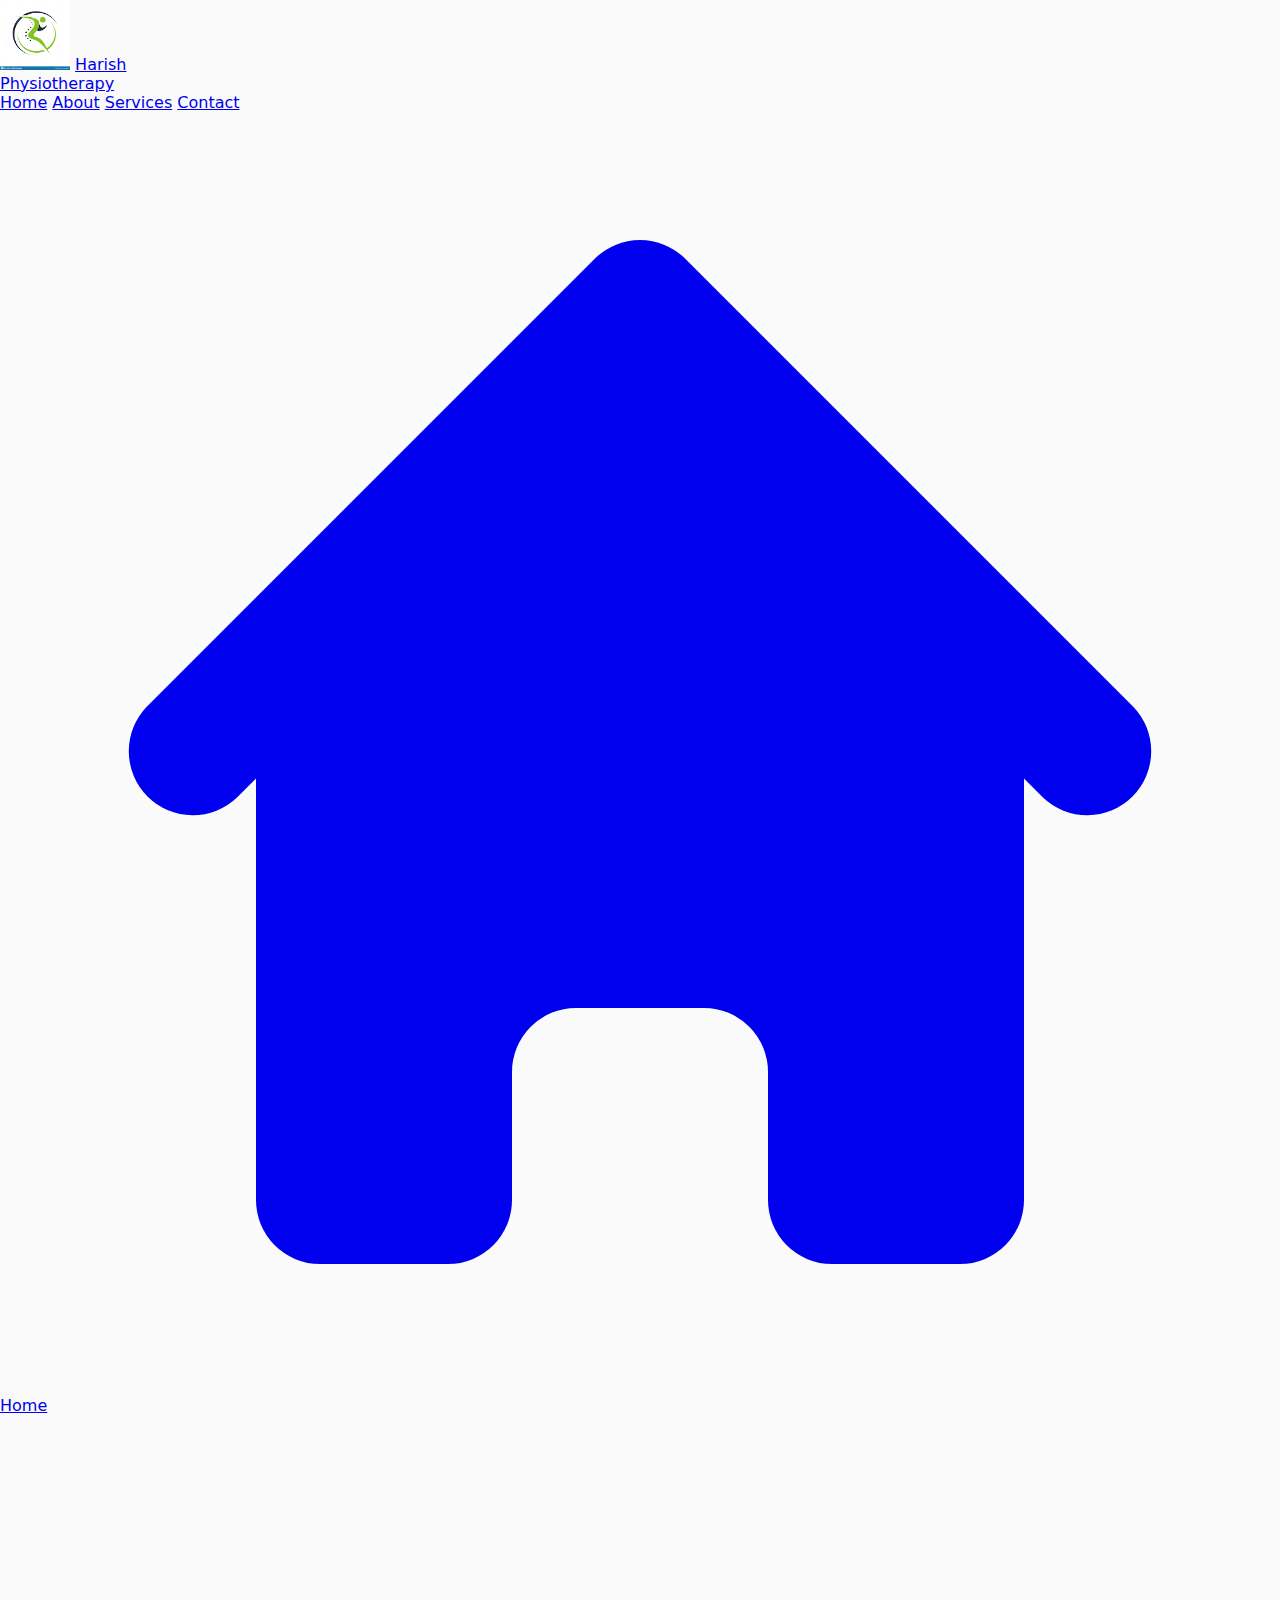
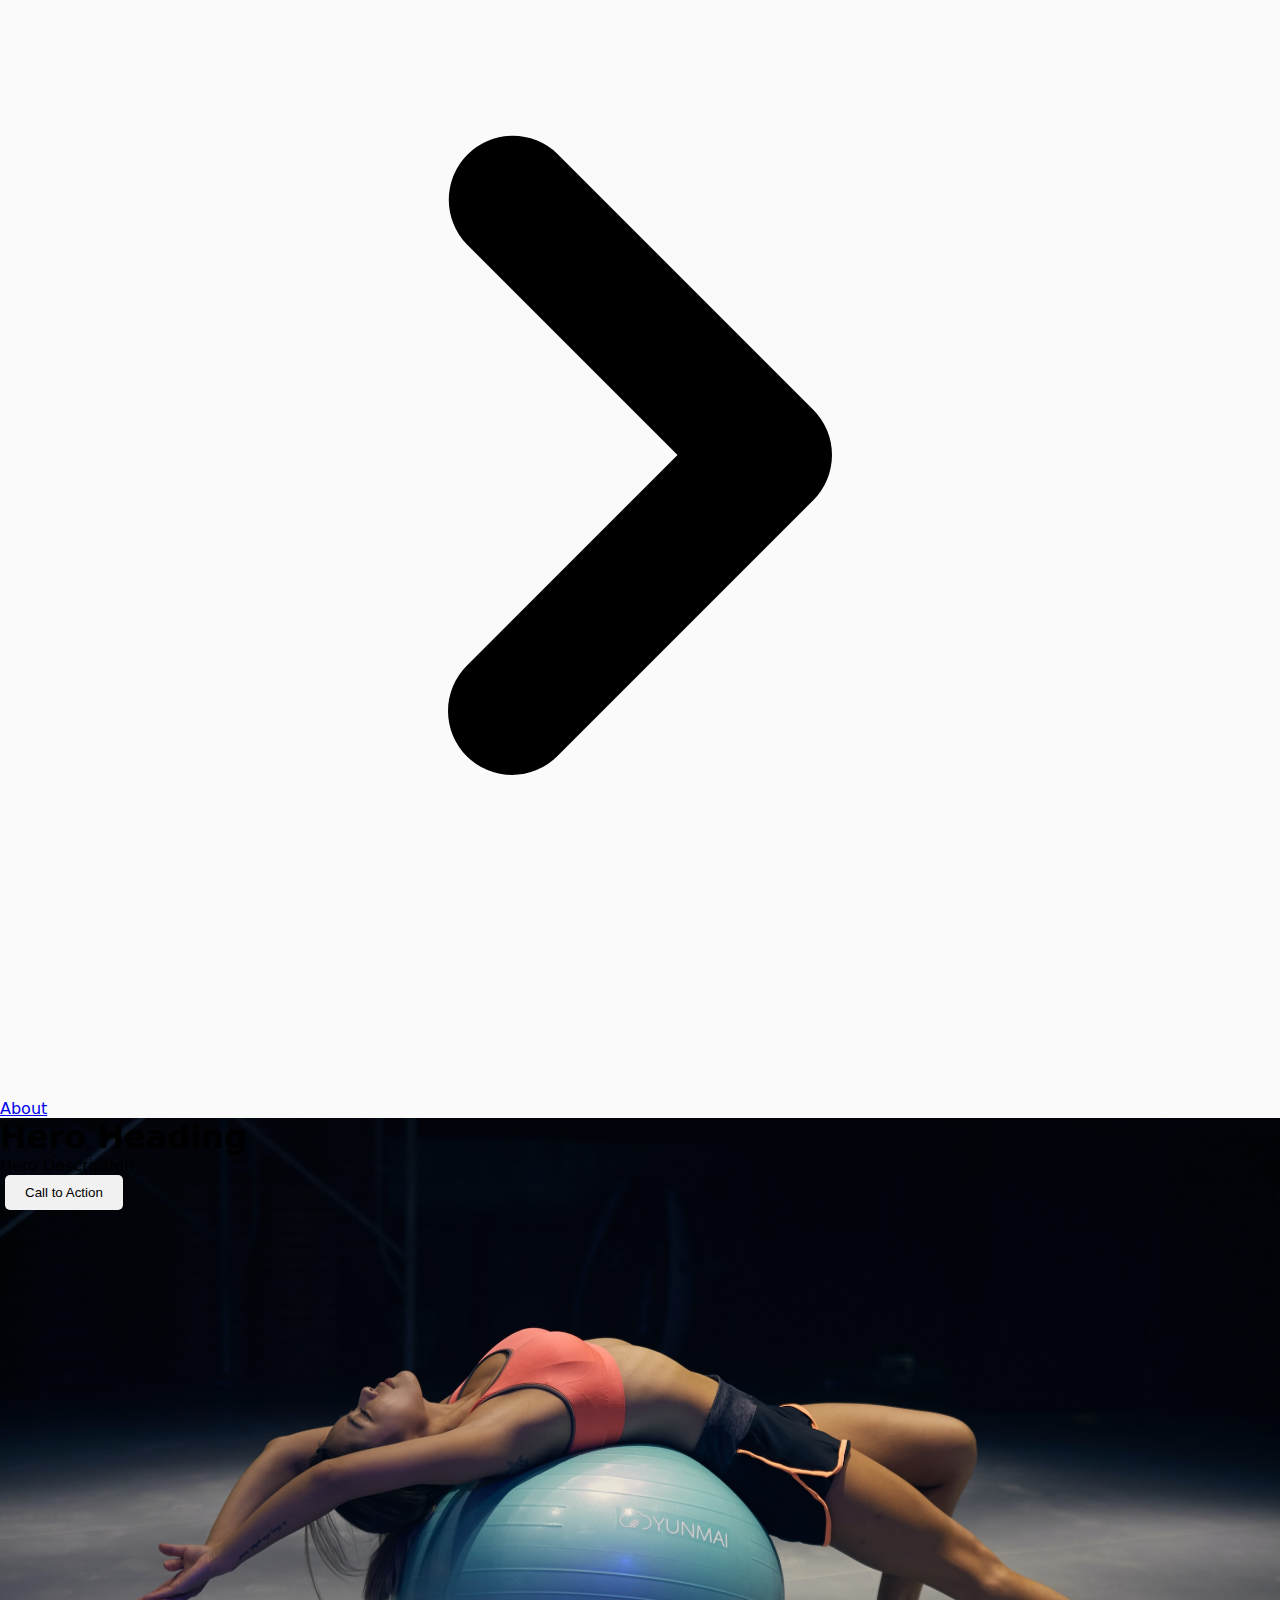
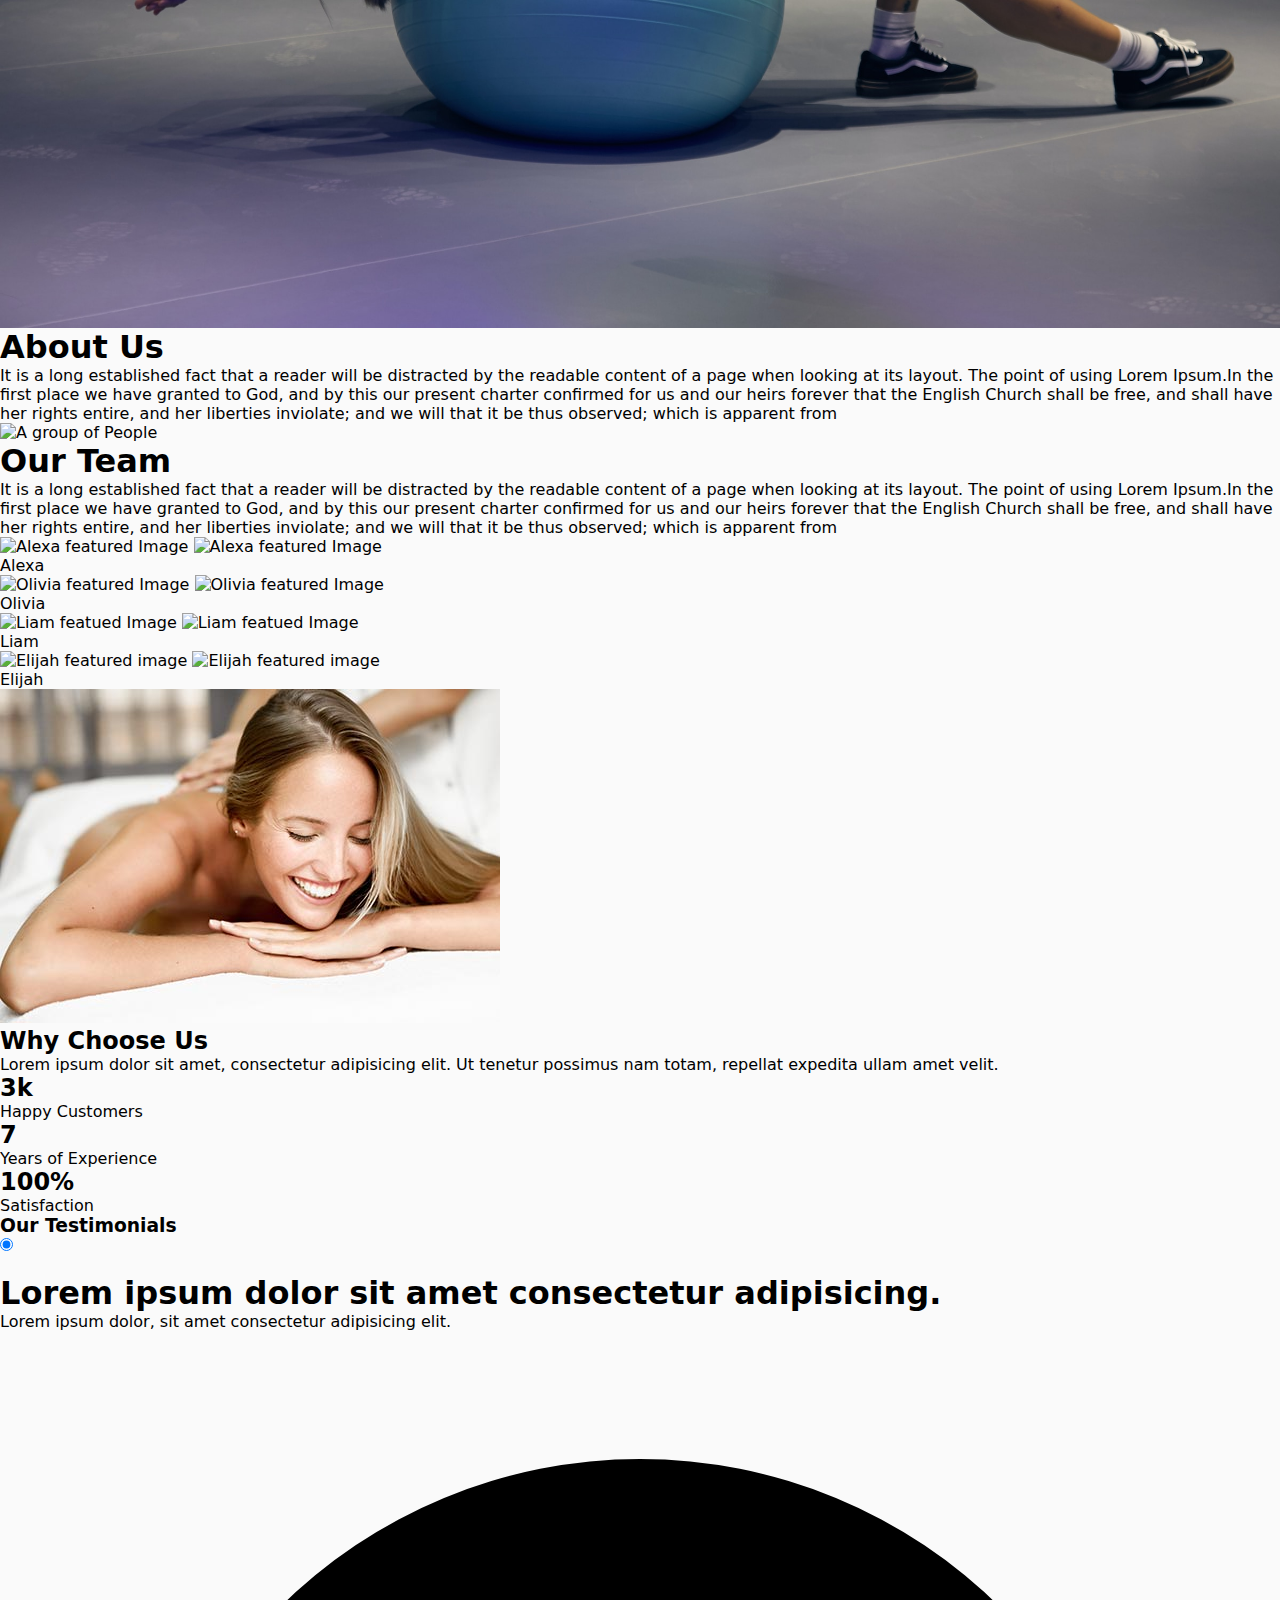
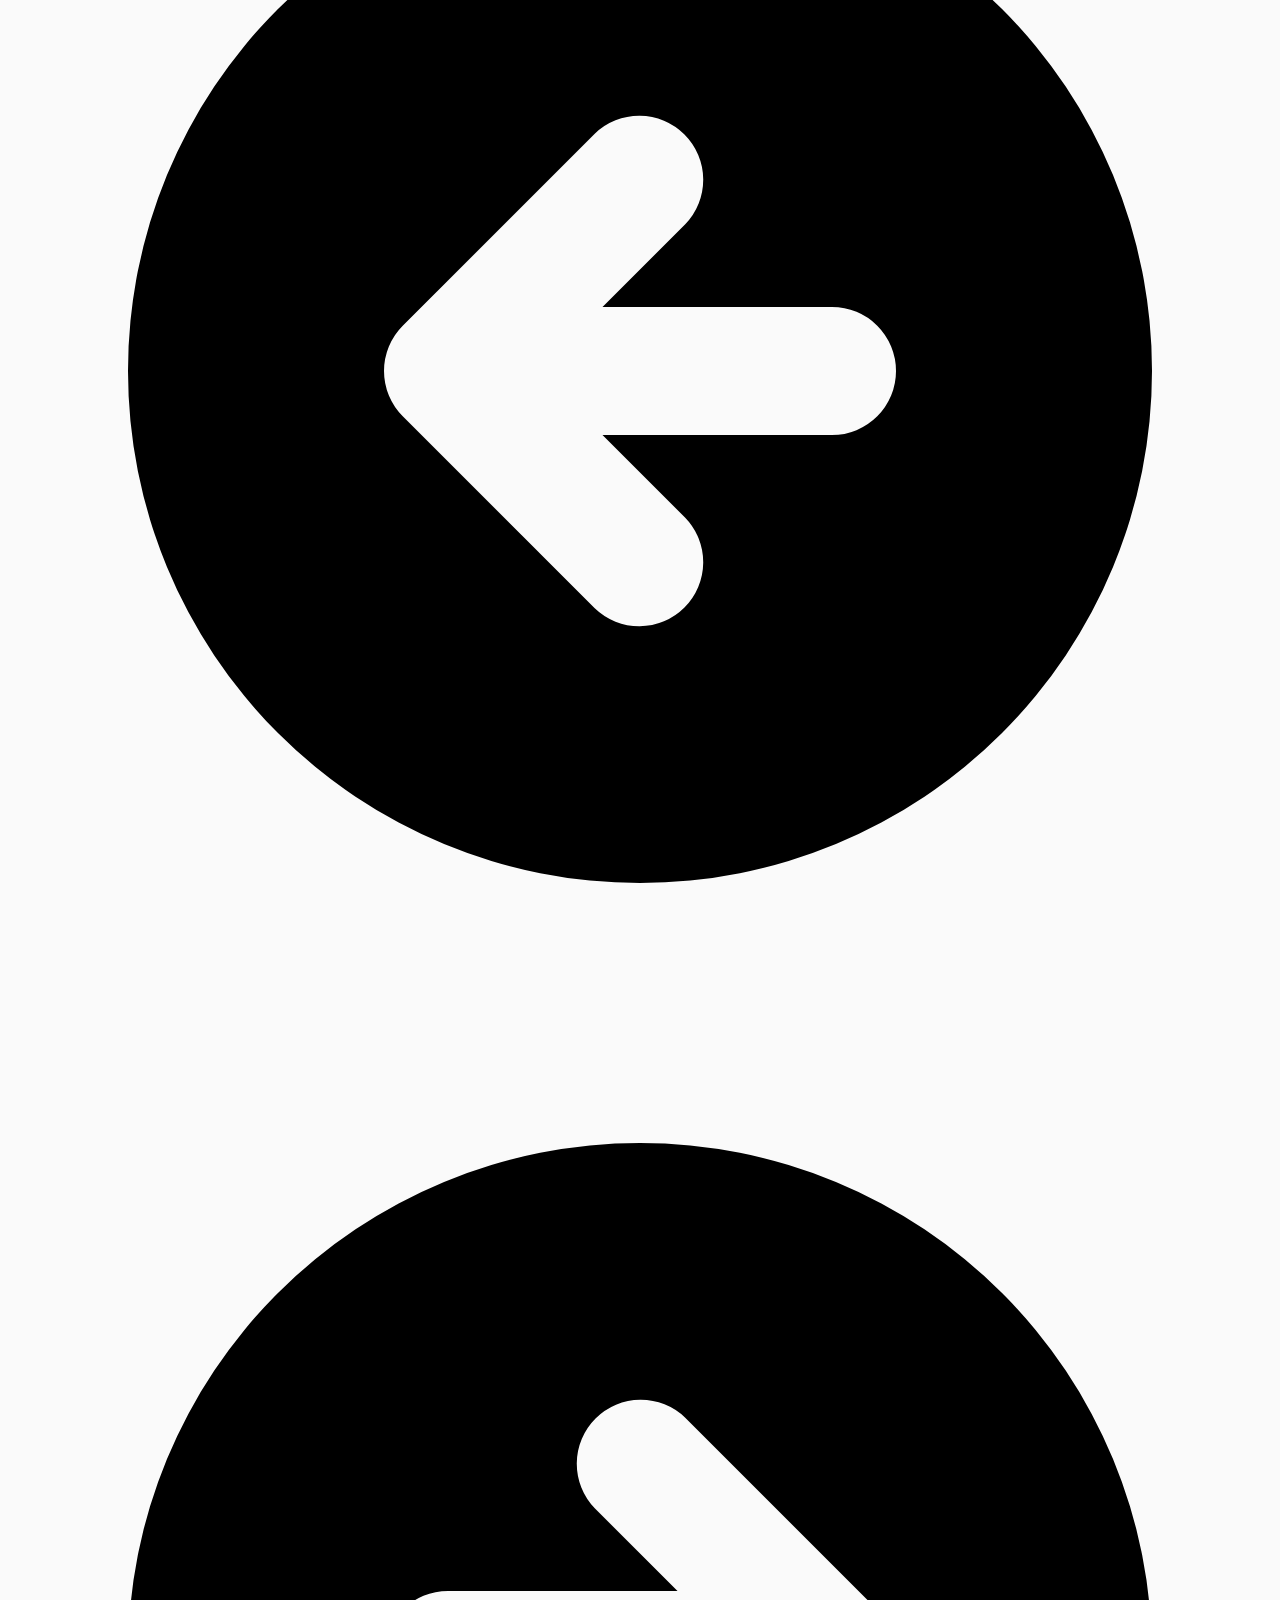
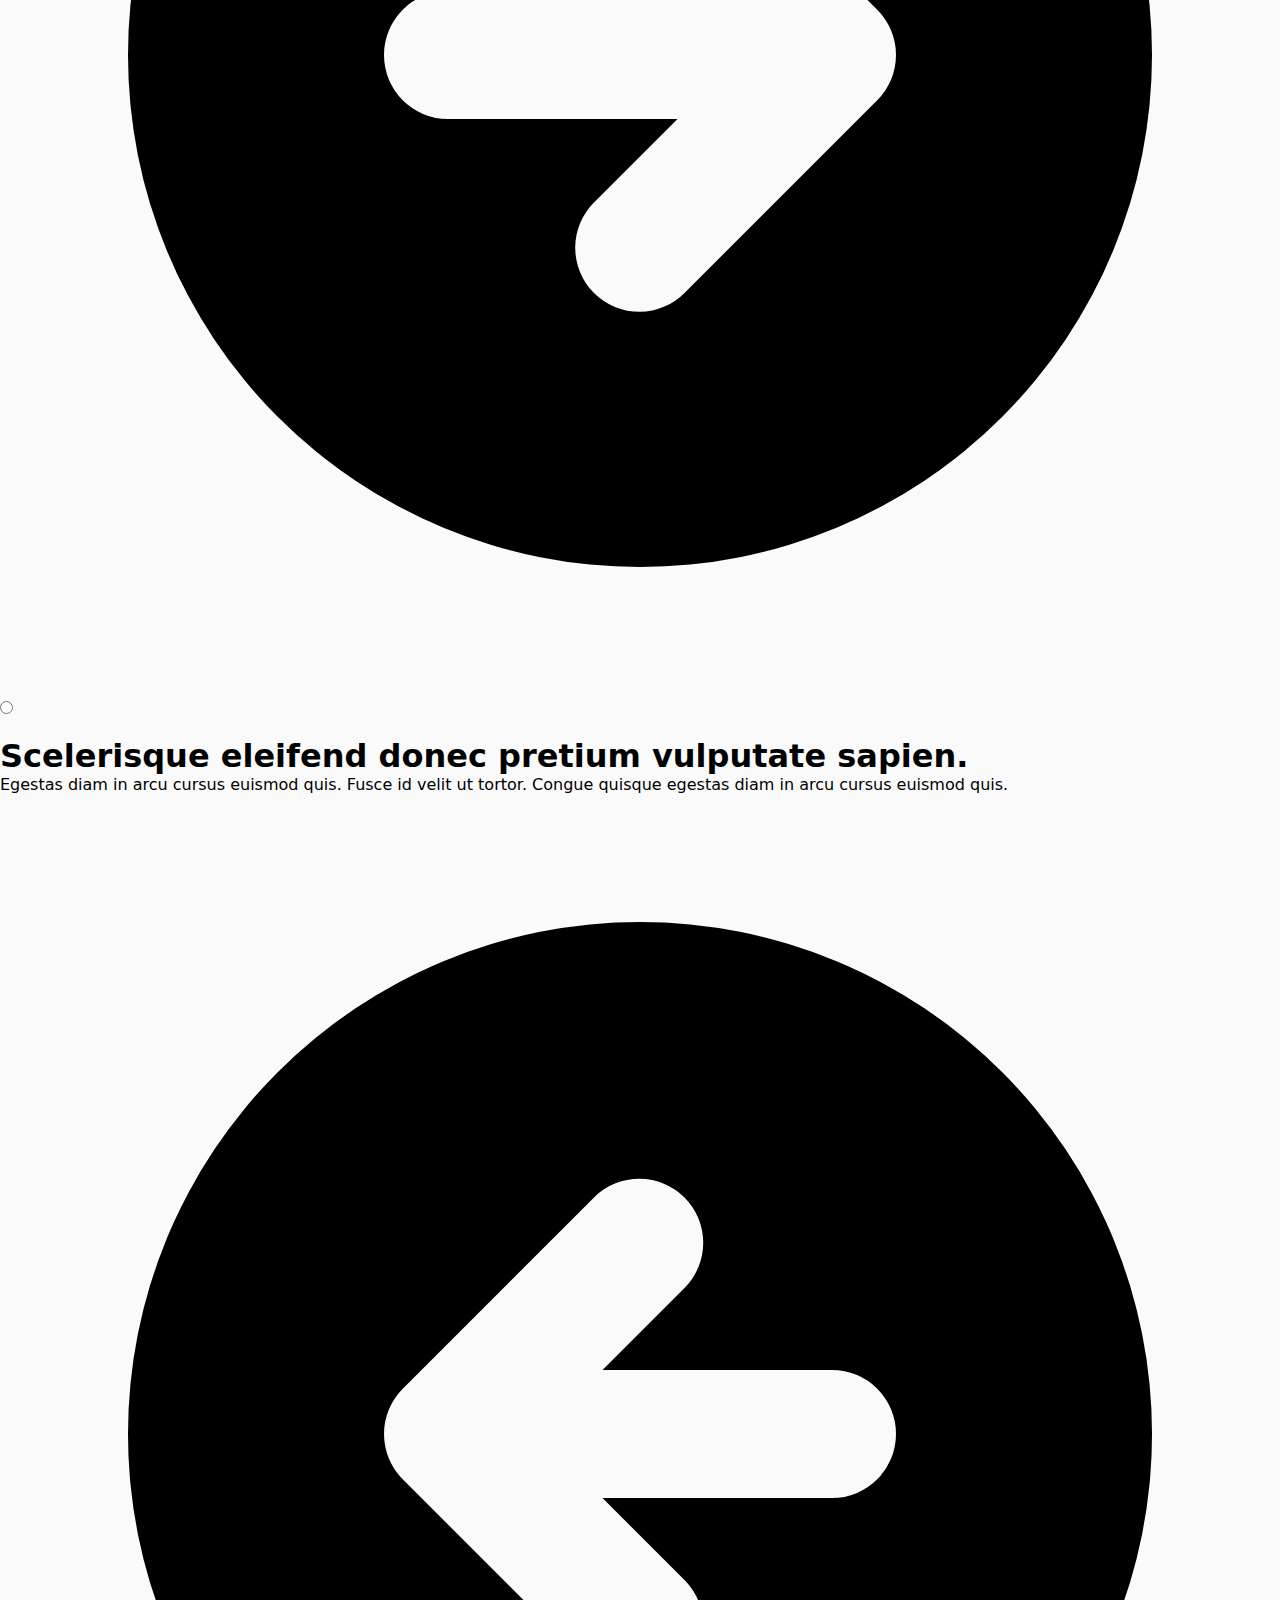
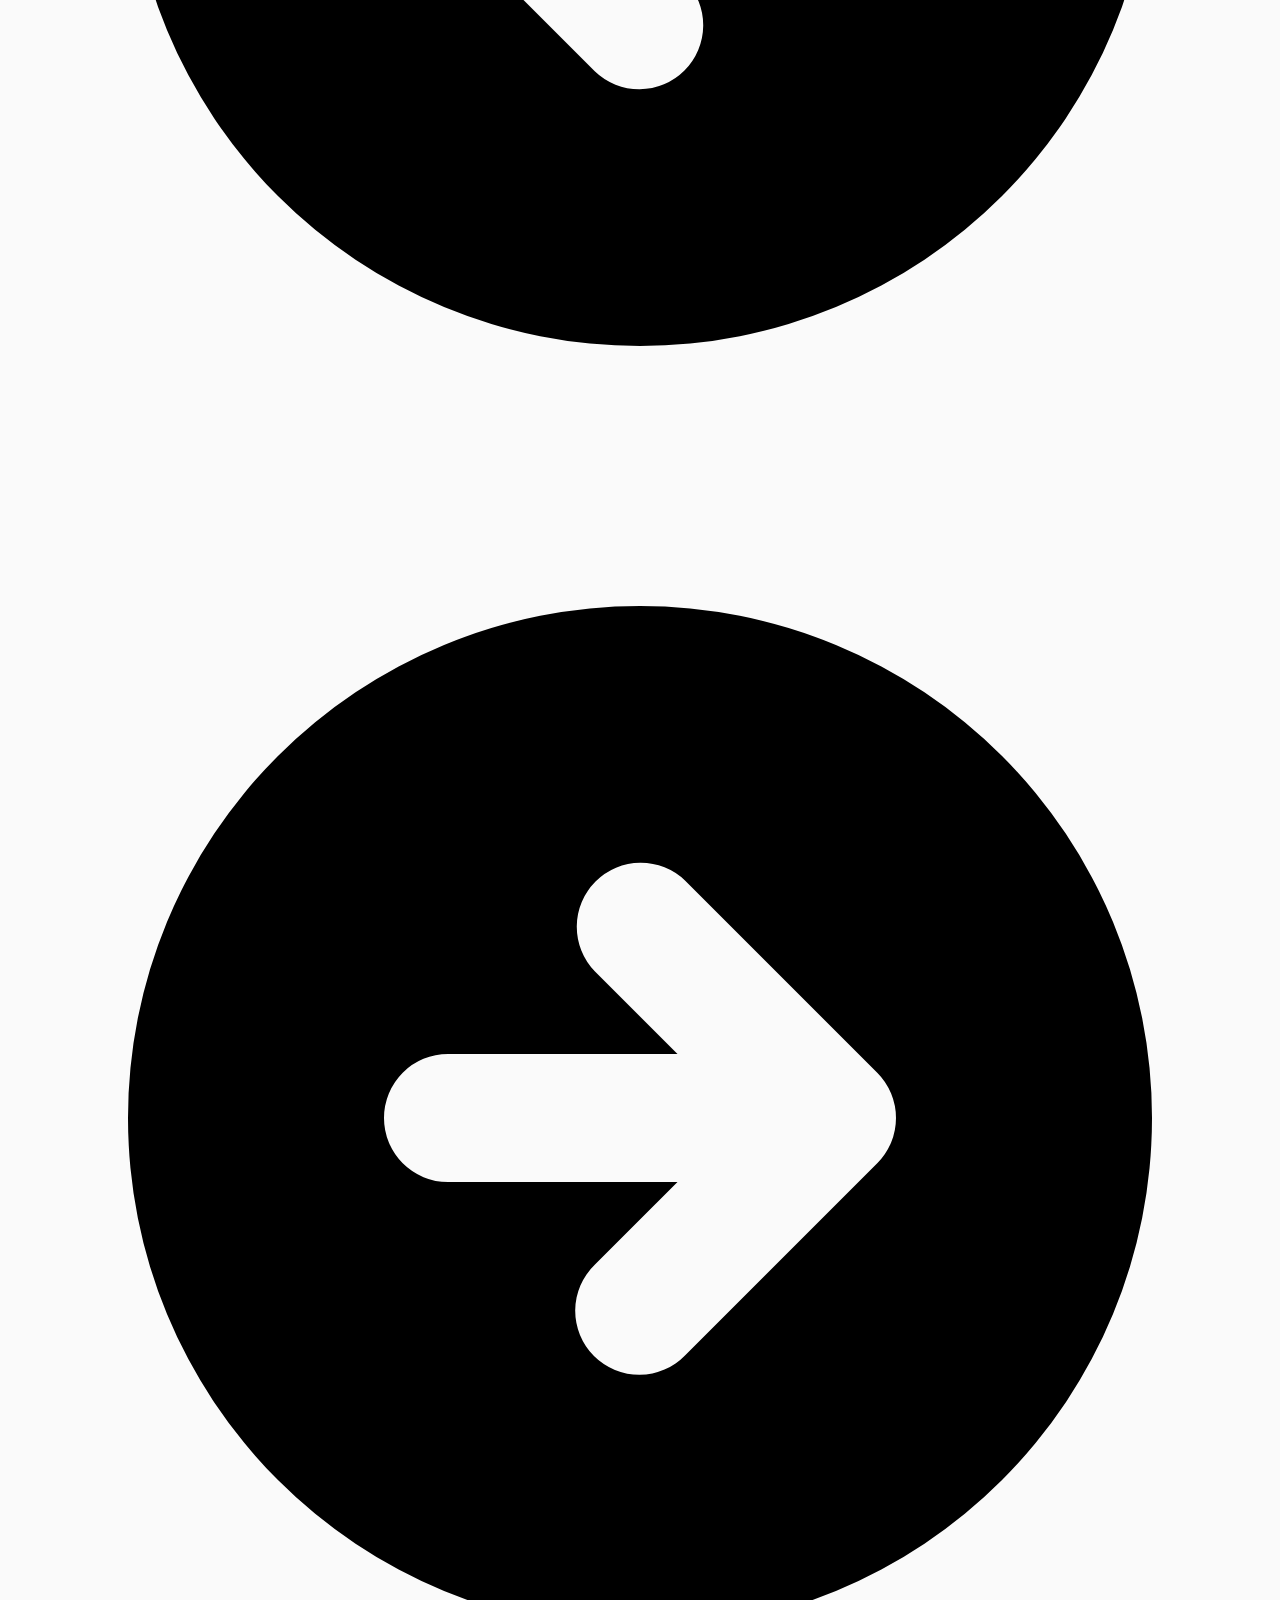
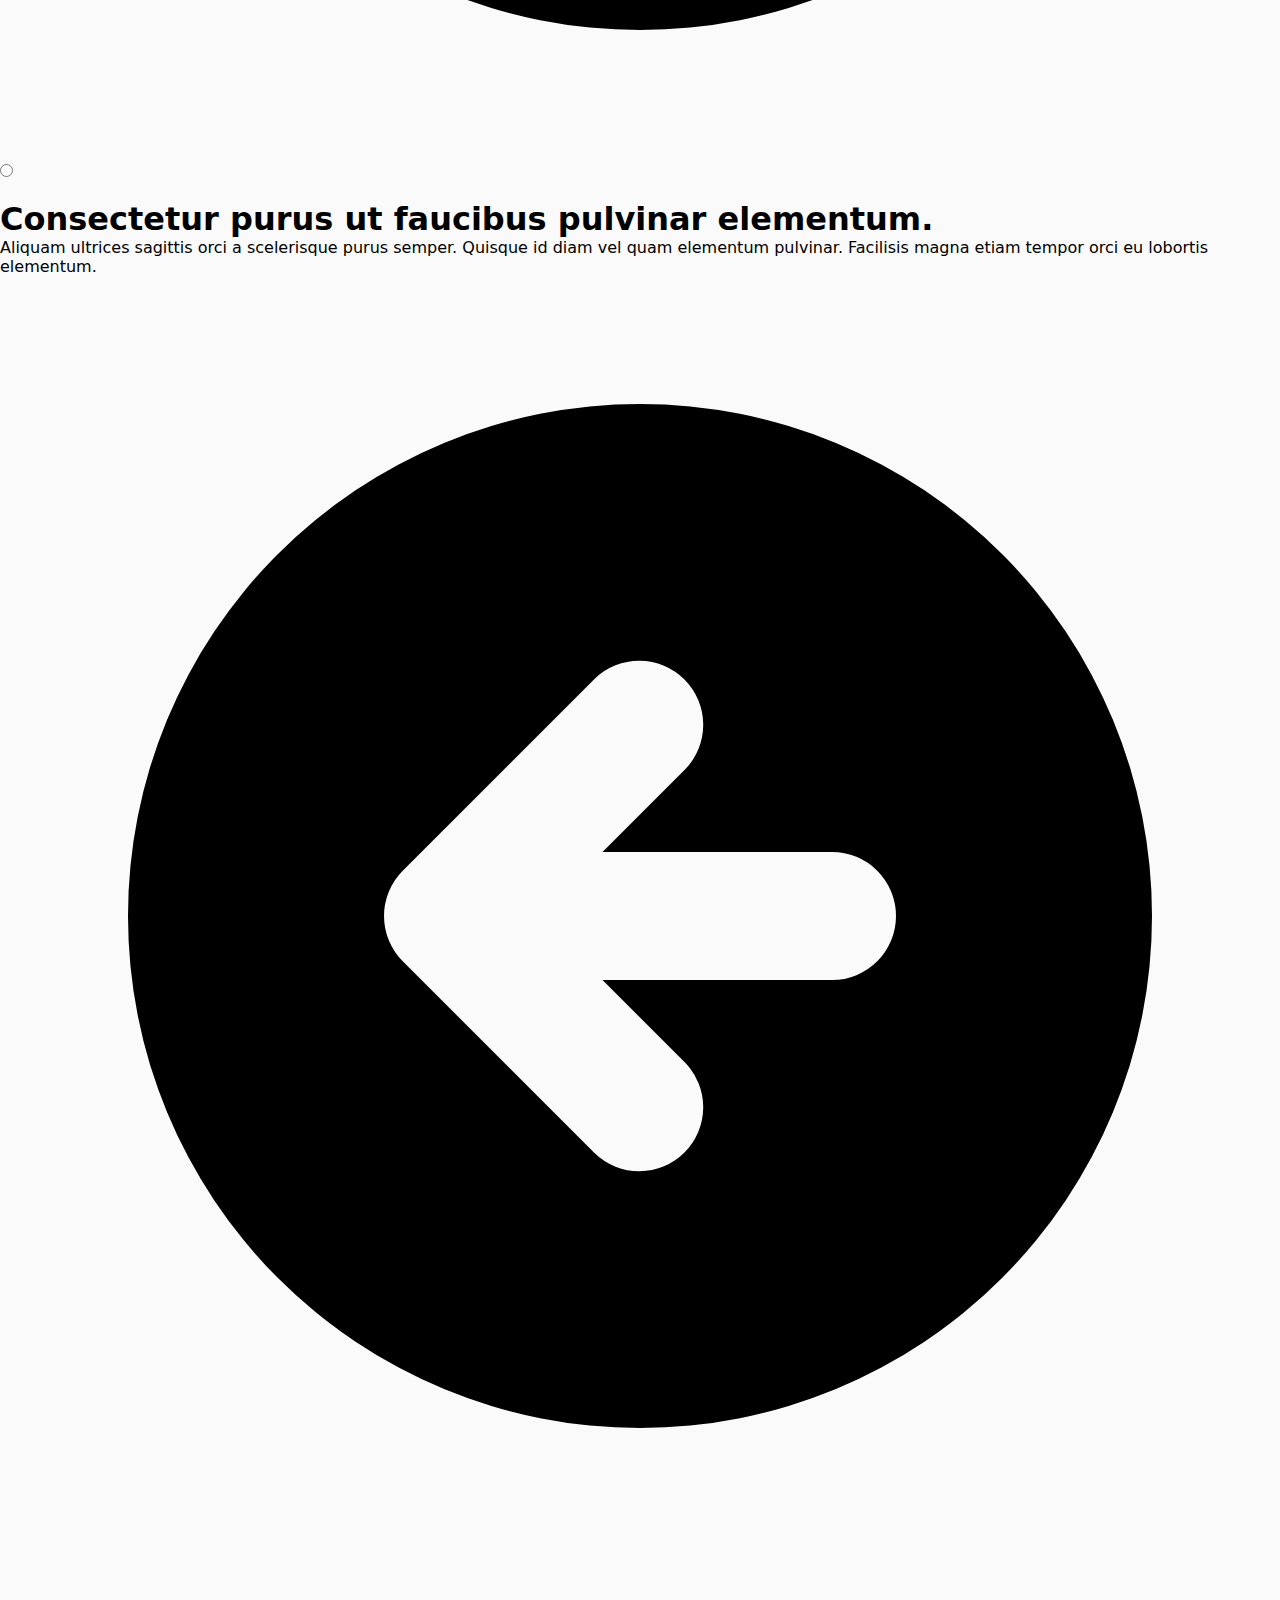
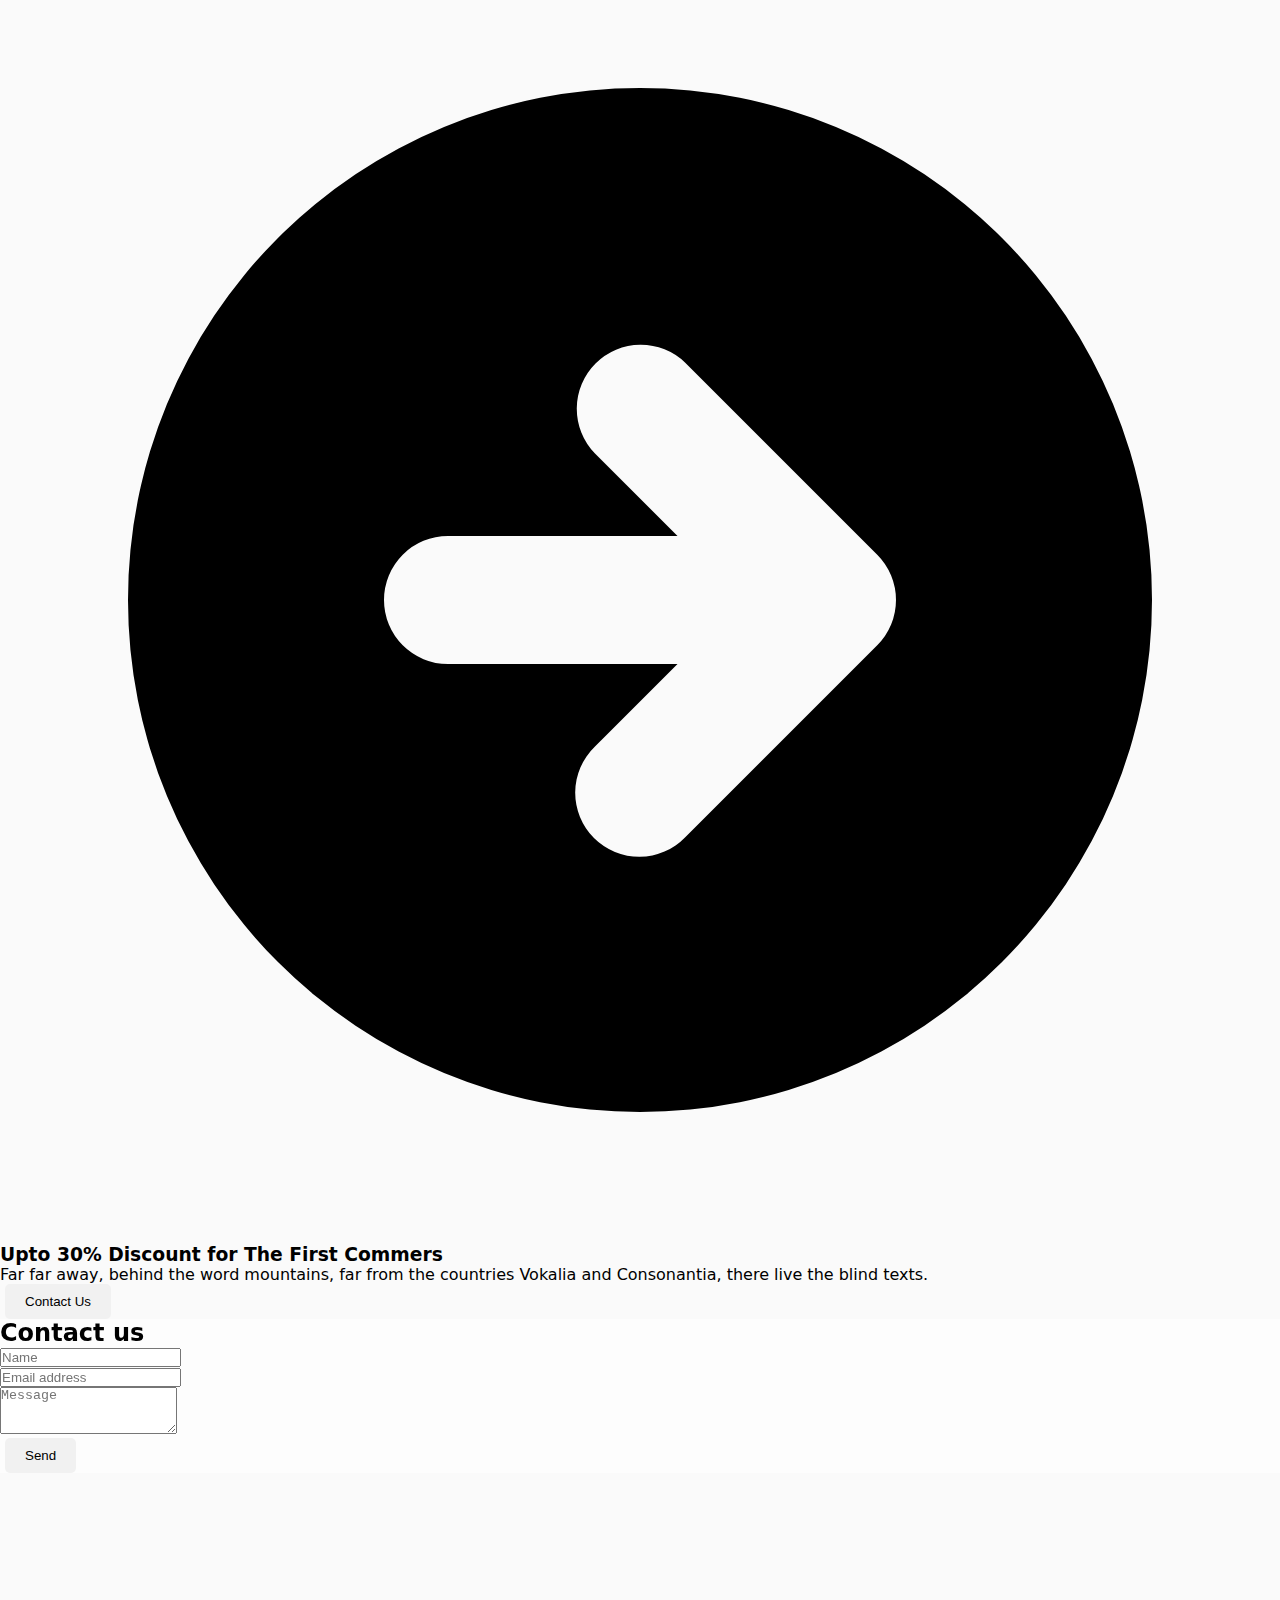
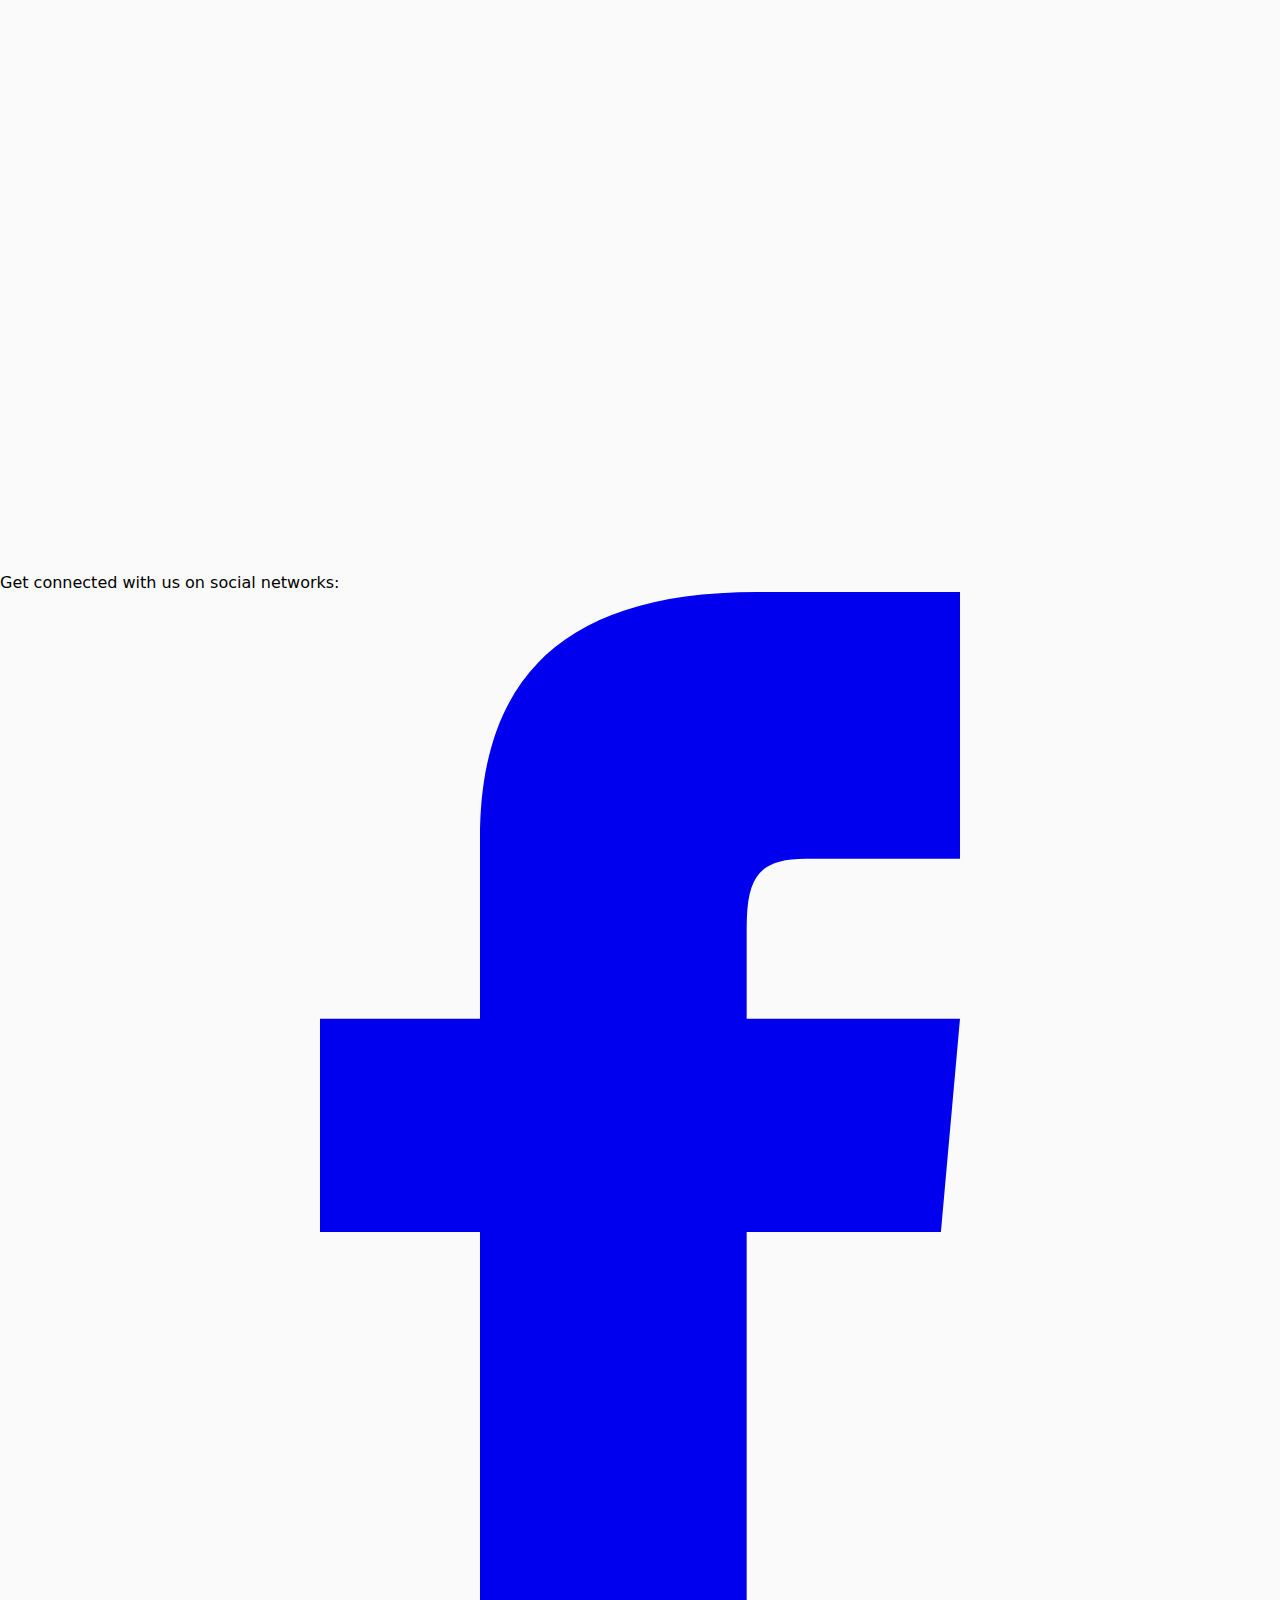
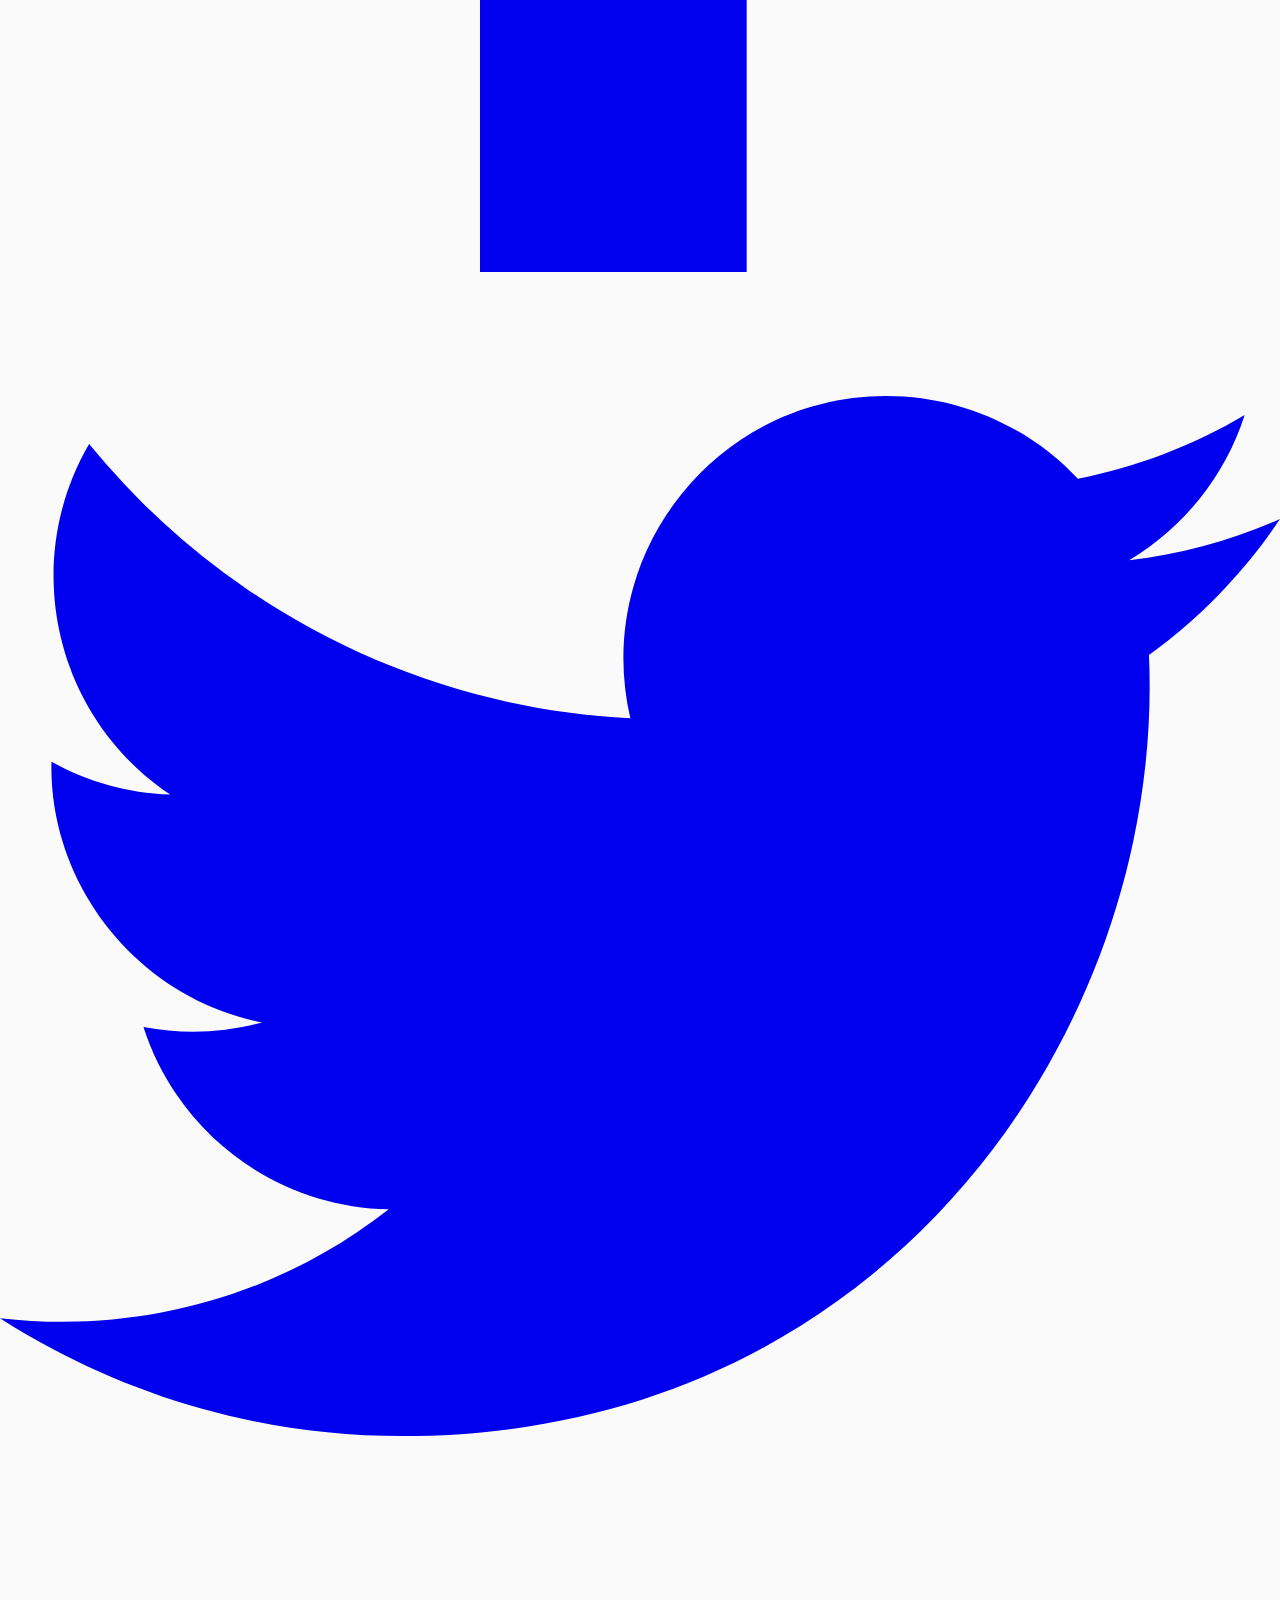
==== commit cc6b56a3: "commit" ====
--- a/about.html
+++ b/about.html
@@ -197,7 +197,7 @@
         <img src="./assets/images/services_1.jpg" alt="" />
       </div>
       <div
-        class="basis-[50%] flex flex-col gap-2 bg-[#EA728C] p-[50px] text-white"
+        class="basis-[50%] flex flex-col gap-2 bg-[#54B6C6] p-[50px] text-white"
       >
         <div>
           <h2 class="text-3xl font-normal mb-10">Why Choose Us</h2>
@@ -226,89 +226,231 @@
 
     <!-- Testimonials -->
 
-    <div class="testimonials flex flex-col items-center gap-8 mb-20">
-      <h3>Happy Customers</h3>
-      <div class="flex gap-8">
-        <div class="flex flex-col items-center border border-gray-300">
-          <img src="./assets/images/services_3.jpg" alt="" />
-          <h4>Kunal Mathur</h4>
-          <p>
-            Lorem ipsum dolor sit amet consectetur adipisicing elit. Nobis
-            repellendus sunt dolorem magnam veniam laboriosam!
-          </p>
-        </div>
-
-        <div class="flex flex-col items-center border border-gray-300">
-          <img src="./assets/images/services_3.jpg" alt="" />
-          <h4>Kunal Mathur</h4>
-          <p>
-            Lorem ipsum dolor sit amet consectetur adipisicing elit. Nobis
-            repellendus sunt dolorem magnam veniam laboriosam!
-          </p>
-        </div>
-
-        <div class="flex flex-col items-center border border-gray-300">
-          <img src="./assets/images/services_3.jpg" alt="" />
-          <h4>Kunal Mathur</h4>
-          <p>
-            Lorem ipsum dolor sit amet consectetur adipisicing elit. Nobis
-            repellendus sunt dolorem magnam veniam laboriosam!
-          </p>
-        </div>
-      </div>
-
-      <!-- Previous Button -->
-      <div class="testimonials-pagination flex items-center">
-        <a
-          href="#"
-          class="inline-flex items-center px-4 py-2 mr-3 text-sm font-medium text-gray-500 bg-white border border-gray-300 rounded-lg hover:bg-gray-100 hover:text-gray-700 dark:bg-gray-800 dark:border-gray-700 dark:text-gray-400 dark:hover:bg-gray-700 dark:hover:text-white"
-        >
-          <svg
-            aria-hidden="true"
-            class="w-5 h-5 mr-2"
-            fill="currentColor"
-            viewBox="0 0 20 20"
-            xmlns="http://www.w3.org/2000/svg"
-          >
-            <path
-              fill-rule="evenodd"
-              d="M7.707 14.707a1 1 0 01-1.414 0l-4-4a1 1 0 010-1.414l4-4a1 1 0 011.414 1.414L5.414 9H17a1 1 0 110 2H5.414l2.293 2.293a1 1 0 010 1.414z"
-              clip-rule="evenodd"
-            ></path>
-          </svg>
-        </a>
-        <a
-          href="#"
-          class="inline-flex items-center px-4 py-2 text-sm font-medium text-gray-500 bg-white border border-gray-300 rounded-lg hover:bg-gray-100 hover:text-gray-700 dark:bg-gray-800 dark:border-gray-700 dark:text-gray-400 dark:hover:bg-gray-700 dark:hover:text-white"
-        >
-          <svg
-            aria-hidden="true"
-            class="w-5 h-5 ml-2"
-            fill="currentColor"
-            viewBox="0 0 20 20"
-            xmlns="http://www.w3.org/2000/svg"
-          >
-            <path
-              fill-rule="evenodd"
-              d="M12.293 5.293a1 1 0 011.414 0l4 4a1 1 0 010 1.414l-4 4a1 1 0 01-1.414-1.414L14.586 11H3a1 1 0 110-2h11.586l-2.293-2.293a1 1 0 010-1.414z"
-              clip-rule="evenodd"
-            ></path>
-          </svg>
-        </a>
+    
+    <div class="flex flex-col items-center gap-8">
+      <h3 class="text-3xl font-normal ">Our Testimonials</h3>
+
+      <div class="min-h-screen p-3 relative">
+        <div class="w-96 mx-auto" style="scroll-snap-type: x mandatory">
+          <!-- first -->
+          <div class="">
+            <input
+              class="sr-only peer"
+              type="radio"
+              name="carousel"
+              id="carousel-1"
+              checked
+            />
+            <!-- content #1 -->
+            <div
+              class="w-96 absolute top-1/2 left-1/2 transform -translate-x-1/2 -translate-y-1/2 bg-white rounded-lg shadow-lg transition-all duration-300 opacity-0 peer-checked:opacity-100 peer-checked:z-10 z-0"
+            >
+              <img
+                class="rounded-t-lg w-96 h-64"
+                src="https://images.unsplash.com/photo-1628788835388-415ee2fa9576?ixid=MnwxMjA3fDB8MHxwaG90by1wYWdlfHx8fGVufDB8fHx8&ixlib=rb-1.2.1&auto=format&fit=crop&w=384&q=80"
+                alt=""
+              />
+              <div class="py-4 px-8">
+                <h1
+                  class="hover:cursor-pointer mt-2 text-gray-900 font-bold text-2xl tracking-tight"
+                >
+                  Lorem ipsum dolor sit amet consectetur adipisicing.
+                </h1>
+                <p class="hover:cursor-pointer py-3 text-gray-600 leading-6">
+                  Lorem ipsum dolor, sit amet consectetur adipisicing elit.
+                </p>
+              </div>
+              <!-- controls -->
+              <div class="absolute top-1/2 w-full flex justify-between z-20">
+                <label
+                  for="carousel-3"
+                  class="inline-block text-red-600 cursor-pointer -translate-x-5 bg-white rounded-full shadow-md active:translate-y-0.5"
+                >
+                  <svg
+                    xmlns="http://www.w3.org/2000/svg"
+                    class="h-10 w-10"
+                    viewBox="0 0 20 20"
+                    fill="currentColor"
+                  >
+                    <path
+                      fill-rule="evenodd"
+                      d="M10 18a8 8 0 100-16 8 8 0 000 16zm.707-10.293a1 1 0 00-1.414-1.414l-3 3a1 1 0 000 1.414l3 3a1 1 0 001.414-1.414L9.414 11H13a1 1 0 100-2H9.414l1.293-1.293z"
+                      clip-rule="evenodd"
+                    />
+                  </svg>
+                </label>
+                <label
+                  for="carousel-2"
+                  class="inline-block text-red-600 cursor-pointer translate-x-5 bg-white rounded-full shadow-md active:translate-y-0.5"
+                >
+                  <svg
+                    xmlns="http://www.w3.org/2000/svg"
+                    class="h-10 w-10"
+                    viewBox="0 0 20 20"
+                    fill="currentColor"
+                  >
+                    <path
+                      fill-rule="evenodd"
+                      d="M10 18a8 8 0 100-16 8 8 0 000 16zm3.707-8.707l-3-3a1 1 0 00-1.414 1.414L10.586 9H7a1 1 0 100 2h3.586l-1.293 1.293a1 1 0 101.414 1.414l3-3a1 1 0 000-1.414z"
+                      clip-rule="evenodd"
+                    />
+                  </svg>
+                </label>
+              </div>
+            </div>
+          </div>
+          <!-- second -->
+          <div class="">
+            <input
+              class="sr-only peer"
+              type="radio"
+              name="carousel"
+              id="carousel-2"
+            />
+            <!-- content #2 -->
+            <div
+              class="w-96 absolute top-1/2 left-1/2 transform -translate-x-1/2 -translate-y-1/2 bg-white rounded-lg shadow-lg transition-all duration-300 opacity-0 peer-checked:opacity-100 peer-checked:z-10 z-0"
+            >
+              <img
+                class="rounded-t-lg w-96 h-64"
+                src="https://images.unsplash.com/photo-1628191139360-4083564d03fd?ixid=MnwxMjA3fDF8MHxwaG90by1wYWdlfHx8fGVufDB8fHx8&ixlib=rb-1.2.1&auto=format&fit=crop&w=384&q=80"
+                alt=""
+              />
+              <div class="py-4 px-8">
+                <h1
+                  class="hover:cursor-pointer mt-2 text-gray-900 font-bold text-2xl tracking-tight"
+                >
+                  Scelerisque eleifend donec pretium vulputate sapien.
+                </h1>
+                <p class="hover:cursor-pointer py-3 text-gray-600 leading-6">
+                  Egestas diam in arcu cursus euismod quis. Fusce id velit ut
+                  tortor. Congue quisque egestas diam in arcu cursus euismod
+                  quis.
+                </p>
+              </div>
+              <!-- controls -->
+              <div class="absolute top-1/2 w-full flex justify-between z-20">
+                <label
+                  for="carousel-1"
+                  class="inline-block text-blue-600 cursor-pointer -translate-x-5 bg-white rounded-full shadow-md active:translate-y-0.5"
+                >
+                  <svg
+                    xmlns="http://www.w3.org/2000/svg"
+                    class="h-10 w-10"
+                    viewBox="0 0 20 20"
+                    fill="currentColor"
+                  >
+                    <path
+                      fill-rule="evenodd"
+                      d="M10 18a8 8 0 100-16 8 8 0 000 16zm.707-10.293a1 1 0 00-1.414-1.414l-3 3a1 1 0 000 1.414l3 3a1 1 0 001.414-1.414L9.414 11H13a1 1 0 100-2H9.414l1.293-1.293z"
+                      clip-rule="evenodd"
+                    />
+                  </svg>
+                </label>
+                <label
+                  for="carousel-3"
+                  class="inline-block text-blue-600 cursor-pointer translate-x-5 bg-white rounded-full shadow-md active:translate-y-0.5"
+                >
+                  <svg
+                    xmlns="http://www.w3.org/2000/svg"
+                    class="h-10 w-10"
+                    viewBox="0 0 20 20"
+                    fill="currentColor"
+                  >
+                    <path
+                      fill-rule="evenodd"
+                      d="M10 18a8 8 0 100-16 8 8 0 000 16zm3.707-8.707l-3-3a1 1 0 00-1.414 1.414L10.586 9H7a1 1 0 100 2h3.586l-1.293 1.293a1 1 0 101.414 1.414l3-3a1 1 0 000-1.414z"
+                      clip-rule="evenodd"
+                    />
+                  </svg>
+                </label>
+              </div>
+            </div>
+          </div>
+          <!-- three -->
+          <div class="">
+            <input
+              class="sr-only peer"
+              type="radio"
+              name="carousel"
+              id="carousel-3"
+            />
+            <!-- content #3 -->
+            <div
+              class="w-96 absolute top-1/2 left-1/2 transform -translate-x-1/2 -translate-y-1/2 bg-white rounded-lg shadow-lg transition-all duration-300 opacity-0 peer-checked:opacity-100 peer-checked:z-10 z-0"
+            >
+              <img
+                class="rounded-t-lg w-96 h-64"
+                src="https://images.unsplash.com/photo-1628718120482-07e03fe361dd?ixid=MnwxMjA3fDB8MHxwaG90by1wYWdlfHx8fGVufDB8fHx8&ixlib=rb-1.2.1&auto=format&fit=crop&w=384&q=80"
+                alt=""
+              />
+              <div class="py-4 px-8">
+                <h1
+                  class="hover:cursor-pointer mt-2 text-gray-900 font-bold text-2xl tracking-tight"
+                >
+                  Consectetur purus ut faucibus pulvinar elementum.
+                </h1>
+                <p class="hover:cursor-pointer py-3 text-gray-600 leading-6">
+                  Aliquam ultrices sagittis orci a scelerisque purus semper.
+                  Quisque id diam vel quam elementum pulvinar. Facilisis magna
+                  etiam tempor orci eu lobortis elementum.
+                </p>
+              </div>
+              <!-- controls -->
+              <div class="absolute top-1/2 w-full flex justify-between z-20">
+                <label
+                  for="carousel-2"
+                  class="inline-block text-yellow-600 cursor-pointer -translate-x-5 bg-white rounded-full shadow-md active:translate-y-0.5"
+                >
+                  <svg
+                    xmlns="http://www.w3.org/2000/svg"
+                    class="h-10 w-10"
+                    viewBox="0 0 20 20"
+                    fill="currentColor"
+                  >
+                    <path
+                      fill-rule="evenodd"
+                      d="M10 18a8 8 0 100-16 8 8 0 000 16zm.707-10.293a1 1 0 00-1.414-1.414l-3 3a1 1 0 000 1.414l3 3a1 1 0 001.414-1.414L9.414 11H13a1 1 0 100-2H9.414l1.293-1.293z"
+                      clip-rule="evenodd"
+                    />
+                  </svg>
+                </label>
+                <label
+                  for="carousel-1"
+                  class="inline-block text-yellow-600 cursor-pointer translate-x-5 bg-white rounded-full shadow-md active:translate-y-0.5"
+                >
+                  <svg
+                    xmlns="http://www.w3.org/2000/svg"
+                    class="h-10 w-10"
+                    viewBox="0 0 20 20"
+                    fill="currentColor"
+                  >
+                    <path
+                      fill-rule="evenodd"
+                      d="M10 18a8 8 0 100-16 8 8 0 000 16zm3.707-8.707l-3-3a1 1 0 00-1.414 1.414L10.586 9H7a1 1 0 100 2h3.586l-1.293 1.293a1 1 0 101.414 1.414l3-3a1 1 0 000-1.414z"
+                      clip-rule="evenodd"
+                    />
+                  </svg>
+                </label>
+              </div>
+            </div>
+          </div>
+        </div>
       </div>
     </div>
 
+
     <!-- Discount Section -->
 
-    <div class="discount flex gap-10 bg-[#EA728C] p-[100px] text-white mb-20">
-      <div class="flex flex-col">
+    <div class="discount flex gap-10 bg-[#54B6C6] p-[100px] text-white mb-20">
+      <div class="flex w-[50%] flex-col">
         <h3 class="text-4xl">Upto 30% Discount for The First Commers</h3>
         <p class="text-xl">
           Far far away, behind the word mountains, far from the countries
           Vokalia and Consonantia, there live the blind texts.
         </p>
       </div>
-      <div>
+      <div class="w-[50%] ">
         <button
           class="border border-white text-sm font-bold rounded-xl px-6 py-1"
         >
@@ -397,246 +539,245 @@
     <!--  Footer -->
     <!-- Footer container -->
     <footer
-      class="bg-neutral-100 text-center text-neutral-600 dark:bg-neutral-600 dark:text-neutral-200 lg:text-left"
+    class="bg-neutral-100 text-center text-neutral-600 dark:bg-neutral-600 dark:text-neutral-200 lg:text-left"
+  >
+    <div
+      class="flex items-center justify-center border-b-2 border-neutral-200 p-6 dark:border-neutral-500 lg:justify-between"
     >
-      <div
-        class="flex items-center justify-center border-b-2 border-neutral-200 p-6 dark:border-neutral-500 lg:justify-between"
-      >
-        <div class="mr-12 hidden lg:block">
-          <span>Get connected with us on social networks:</span>
-        </div>
-        <!-- Social network icons container -->
-        <div class="flex justify-center">
-          <a href="#!" class="mr-6 text-neutral-600 dark:text-neutral-200">
+      <div class="mr-12 hidden lg:block">
+        <span>Get connected with us on social networks:</span>
+      </div>
+      <!-- Social network icons container -->
+      <div class="flex justify-center">
+        <a href="#!" class="mr-6 text-neutral-600 dark:text-neutral-200">
+          <svg
+            xmlns="http://www.w3.org/2000/svg"
+            class="h-4 w-4"
+            fill="currentColor"
+            viewBox="0 0 24 24"
+          >
+            <path
+              d="M9 8h-3v4h3v12h5v-12h3.642l.358-4h-4v-1.667c0-.955.192-1.333 1.115-1.333h2.885v-5h-3.808c-3.596 0-5.192 1.583-5.192 4.615v3.385z"
+            />
+          </svg>
+        </a>
+        <a href="#!" class="mr-6 text-neutral-600 dark:text-neutral-200">
+          <svg
+            xmlns="http://www.w3.org/2000/svg"
+            class="h-4 w-4"
+            fill="currentColor"
+            viewBox="0 0 24 24"
+          >
+            <path
+              d="M24 4.557c-.883.392-1.832.656-2.828.775 1.017-.609 1.798-1.574 2.165-2.724-.951.564-2.005.974-3.127 1.195-.897-.957-2.178-1.555-3.594-1.555-3.179 0-5.515 2.966-4.797 6.045-4.091-.205-7.719-2.165-10.148-5.144-1.29 2.213-.669 5.108 1.523 6.574-.806-.026-1.566-.247-2.229-.616-.054 2.281 1.581 4.415 3.949 4.89-.693.188-1.452.232-2.224.084.626 1.956 2.444 3.379 4.6 3.419-2.07 1.623-4.678 2.348-7.29 2.04 2.179 1.397 4.768 2.212 7.548 2.212 9.142 0 14.307-7.721 13.995-14.646.962-.695 1.797-1.562 2.457-2.549z"
+            />
+          </svg>
+        </a>
+        <a href="#!" class="mr-6 text-neutral-600 dark:text-neutral-200">
+          <svg
+            xmlns="http://www.w3.org/2000/svg"
+            class="h-5 w-5"
+            fill="currentColor"
+            viewBox="0 0 24 24"
+          >
+            <path
+              d="M7 11v2.4h3.97c-.16 1.029-1.2 3.02-3.97 3.02-2.39 0-4.34-1.979-4.34-4.42 0-2.44 1.95-4.42 4.34-4.42 1.36 0 2.27.58 2.79 1.08l1.9-1.83c-1.22-1.14-2.8-1.83-4.69-1.83-3.87 0-7 3.13-7 7s3.13 7 7 7c4.04 0 6.721-2.84 6.721-6.84 0-.46-.051-.81-.111-1.16h-6.61zm0 0 17 2h-3v3h-2v-3h-3v-2h3v-3h2v3h3v2z"
+              fill-rule="evenodd"
+              clip-rule="evenodd"
+            />
+          </svg>
+        </a>
+        <a href="#!" class="mr-6 text-neutral-600 dark:text-neutral-200">
+          <svg
+            xmlns="http://www.w3.org/2000/svg"
+            class="h-4 w-4"
+            fill="currentColor"
+            viewBox="0 0 24 24"
+          >
+            <path
+              d="M12 2.163c3.204 0 3.584.012 4.85.07 3.252.148 4.771 1.691 4.919 4.919.058 1.265.069 1.645.069 4.849 0 3.205-.012 3.584-.069 4.849-.149 3.225-1.664 4.771-4.919 4.919-1.266.058-1.644.07-4.85.07-3.204 0-3.584-.012-4.849-.07-3.26-.149-4.771-1.699-4.919-4.92-.058-1.265-.07-1.644-.07-4.849 0-3.204.013-3.583.07-4.849.149-3.227 1.664-4.771 4.919-4.919 1.266-.057 1.645-.069 4.849-.069zm0-2.163c-3.259 0-3.667.014-4.947.072-4.358.2-6.78 2.618-6.98 6.98-.059 1.281-.073 1.689-.073 4.948 0 3.259.014 3.668.072 4.948.2 4.358 2.618 6.78 6.98 6.98 1.281.058 1.689.072 4.948.072 3.259 0 3.668-.014 4.948-.072 4.354-.2 6.782-2.618 6.979-6.98.059-1.28.073-1.689.073-4.948 0-3.259-.014-3.667-.072-4.947-.196-4.354-2.617-6.78-6.979-6.98-1.281-.059-1.69-.073-4.949-.073zm0 5.838c-3.403 0-6.162 2.759-6.162 6.162s2.759 6.163 6.162 6.163 6.162-2.759 6.162-6.163c0-3.403-2.759-6.162-6.162-6.162zm0 10.162c-2.209 0-4-1.79-4-4 0-2.209 1.791-4 4-4s4 1.791 4 4c0 2.21-1.791 4-4 4zm6.406-11.845c-.796 0-1.441.645-1.441 1.44s.645 1.44 1.441 1.44c.795 0 1.439-.645 1.439-1.44s-.644-1.44-1.439-1.44z"
+            />
+          </svg>
+        </a>
+        <a href="#!" class="mr-6 text-neutral-600 dark:text-neutral-200">
+          <svg
+            xmlns="http://www.w3.org/2000/svg"
+            class="h-4 w-4"
+            fill="currentColor"
+            viewBox="0 0 24 24"
+          >
+            <path
+              d="M4.98 3.5c0 1.381-1.11 2.5-2.48 2.5s-2.48-1.119-2.48-2.5c0-1.38 1.11-2.5 2.48-2.5s2.48 1.12 2.48 2.5zm.02 4.5h-5v16h5v-16zm7.982 0h-4.968v16h4.969v-8.399c0-4.67 6.029-5.052 6.029 0v8.399h4.988v-10.131c0-7.88-8.922-7.593-11.018-3.714v-2.155z"
+            />
+          </svg>
+        </a>
+        <a href="#!" class="text-neutral-600 dark:text-neutral-200">
+          <svg
+            xmlns="http://www.w3.org/2000/svg"
+            class="h-4 w-4"
+            fill="currentColor"
+            viewBox="0 0 24 24"
+          >
+            <path
+              d="M12 0c-6.626 0-12 5.373-12 12 0 5.302 3.438 9.8 8.207 11.387.599.111.793-.261.793-.577v-2.234c-3.338.726-4.033-1.416-4.033-1.416-.546-1.387-1.333-1.756-1.333-1.756-1.089-.745.083-.729.083-.729 1.205.084 1.839 1.237 1.839 1.237 1.07 1.834 2.807 1.304 3.492.997.107-.775.418-1.305.762-1.604-2.665-.305-5.467-1.334-5.467-5.931 0-1.311.469-2.381 1.236-3.221-.124-.303-.535-1.524.117-3.176 0 0 1.008-.322 3.301 1.23.957-.266 1.983-.399 3.003-.404 1.02.005 2.047.138 3.006.404 2.291-1.552 3.297-1.23 3.297-1.23.653 1.653.242 2.874.118 3.176.77.84 1.235 1.911 1.235 3.221 0 4.609-2.807 5.624-5.479 5.921.43.372.823 1.102.823 2.222v3.293c0 .319.192.694.801.576 4.765-1.589 8.199-6.086 8.199-11.386 0-6.627-5.373-12-12-12z"
+            />
+          </svg>
+        </a>
+      </div>
+    </div>
+
+    <!-- Main container div: holds the entire content of the footer, including four sections (Tailwind Elements, Products, Useful links, and Contact), with responsive styling and appropriate padding/margins. -->
+    <div class="mx-6 py-10 text-center md:text-left">
+      <div class="grid-1 grid gap-8 md:grid-cols-2 lg:grid-cols-4">
+        <!-- Tailwind Elements section -->
+        <div class="">
+          <h6
+            class="mb-4 flex items-center justify-center font-semibold uppercase md:justify-start"
+          >
             <svg
               xmlns="http://www.w3.org/2000/svg"
-              class="h-4 w-4"
+              viewBox="0 0 24 24"
               fill="currentColor"
-              viewBox="0 0 24 24"
+              class="mr-3 h-4 w-4"
             >
               <path
-                d="M9 8h-3v4h3v12h5v-12h3.642l.358-4h-4v-1.667c0-.955.192-1.333 1.115-1.333h2.885v-5h-3.808c-3.596 0-5.192 1.583-5.192 4.615v3.385z"
+                d="M12.378 1.602a.75.75 0 00-.756 0L3 6.632l9 5.25 9-5.25-8.622-5.03zM21.75 7.93l-9 5.25v9l8.628-5.032a.75.75 0 00.372-.648V7.93zM11.25 22.18v-9l-9-5.25v8.57a.75.75 0 00.372.648l8.628 5.033z"
               />
             </svg>
-          </a>
-          <a href="#!" class="mr-6 text-neutral-600 dark:text-neutral-200">
+            Harish Physiotherapy
+          </h6>
+          <p>
+            Lorem ipsum dolor sit amet consectetur adipisicing elit. Nobis fuga nulla facere asperiores provident placeat.
+          </p>
+        </div>
+        <!-- Products section -->
+        <div class="">
+          <h6
+            class="mb-4 flex justify-center font-semibold uppercase md:justify-start"
+          >
+            Services
+          </h6>
+          <p class="mb-4">
+            <a href="#!" class="text-neutral-600 dark:text-neutral-200"
+              >Physiotherapy</a
+            >
+          </p>
+          <p class="mb-4">
+            <a href="#!" class="text-neutral-600 dark:text-neutral-200"
+              >Chiropractic Therapy</a
+            >
+          </p>
+          <p class="mb-4">
+            <a href="#!" class="text-neutral-600 dark:text-neutral-200"
+              >Rehab</a
+            >
+          </p>
+          <p>
+            <a href="#!" class="text-neutral-600 dark:text-neutral-200"
+              >Sports Injury</a
+            >
+          </p>
+        </div>
+        <!-- Useful links section -->
+        <div class="">
+          <h6
+            class="mb-4 flex justify-center font-semibold uppercase md:justify-start"
+          >
+            Useful links
+          </h6>
+          <p class="mb-4">
+            <a href="#!" class="text-neutral-600 dark:text-neutral-200"
+              >Pricing</a
+            >
+          </p>
+          <p class="mb-4">
+            <a href="#!" class="text-neutral-600 dark:text-neutral-200"
+              >Settings</a
+            >
+          </p>
+          <p class="mb-4">
+            <a href="#!" class="text-neutral-600 dark:text-neutral-200"
+              >Orders</a
+            >
+          </p>
+          <p>
+            <a href="#!" class="text-neutral-600 dark:text-neutral-200"
+              >Help</a
+            >
+          </p>
+        </div>
+        <!-- Contact section -->
+        <div>
+          <h6
+            class="mb-4 flex justify-center font-semibold uppercase md:justify-start"
+          >
+            Contact
+          </h6>
+          <p class="mb-4 flex items-center justify-center md:justify-start">
             <svg
               xmlns="http://www.w3.org/2000/svg"
-              class="h-4 w-4"
+              viewBox="0 0 24 24"
               fill="currentColor"
-              viewBox="0 0 24 24"
+              class="mr-3 h-5 w-5"
             >
               <path
-                d="M24 4.557c-.883.392-1.832.656-2.828.775 1.017-.609 1.798-1.574 2.165-2.724-.951.564-2.005.974-3.127 1.195-.897-.957-2.178-1.555-3.594-1.555-3.179 0-5.515 2.966-4.797 6.045-4.091-.205-7.719-2.165-10.148-5.144-1.29 2.213-.669 5.108 1.523 6.574-.806-.026-1.566-.247-2.229-.616-.054 2.281 1.581 4.415 3.949 4.89-.693.188-1.452.232-2.224.084.626 1.956 2.444 3.379 4.6 3.419-2.07 1.623-4.678 2.348-7.29 2.04 2.179 1.397 4.768 2.212 7.548 2.212 9.142 0 14.307-7.721 13.995-14.646.962-.695 1.797-1.562 2.457-2.549z"
+                d="M11.47 3.84a.75.75 0 011.06 0l8.69 8.69a.75.75 0 101.06-1.06l-8.689-8.69a2.25 2.25 0 00-3.182 0l-8.69 8.69a.75.75 0 001.061 1.06l8.69-8.69z"
+              />
+              <path
+                d="M12 5.432l8.159 8.159c.03.03.06.058.091.086v6.198c0 1.035-.84 1.875-1.875 1.875H15a.75.75 0 01-.75-.75v-4.5a.75.75 0 00-.75-.75h-3a.75.75 0 00-.75.75V21a.75.75 0 01-.75.75H5.625a1.875 1.875 0 01-1.875-1.875v-6.198a2.29 2.29 0 00.091-.086L12 5.43z"
               />
             </svg>
-          </a>
-          <a href="#!" class="mr-6 text-neutral-600 dark:text-neutral-200">
+            17/ 442, Sector 17, CHB, Jodhpur
+          </p>
+          <p class="mb-4 flex items-center justify-center md:justify-start">
             <svg
               xmlns="http://www.w3.org/2000/svg"
-              class="h-5 w-5"
+              viewBox="0 0 24 24"
               fill="currentColor"
-              viewBox="0 0 24 24"
+              class="mr-3 h-5 w-5"
             >
               <path
-                d="M7 11v2.4h3.97c-.16 1.029-1.2 3.02-3.97 3.02-2.39 0-4.34-1.979-4.34-4.42 0-2.44 1.95-4.42 4.34-4.42 1.36 0 2.27.58 2.79 1.08l1.9-1.83c-1.22-1.14-2.8-1.83-4.69-1.83-3.87 0-7 3.13-7 7s3.13 7 7 7c4.04 0 6.721-2.84 6.721-6.84 0-.46-.051-.81-.111-1.16h-6.61zm0 0 17 2h-3v3h-2v-3h-3v-2h3v-3h2v3h3v2z"
-                fill-rule="evenodd"
-                clip-rule="evenodd"
+                d="M1.5 8.67v8.58a3 3 0 003 3h15a3 3 0 003-3V8.67l-8.928 5.493a3 3 0 01-3.144 0L1.5 8.67z"
+              />
+              <path
+                d="M22.5 6.908V6.75a3 3 0 00-3-3h-15a3 3 0 00-3 3v.158l9.714 5.978a1.5 1.5 0 001.572 0L22.5 6.908z"
               />
             </svg>
-          </a>
-          <a href="#!" class="mr-6 text-neutral-600 dark:text-neutral-200">
+            harishphysiotherapy@gmail.com
+          </p>
+          <p class="mb-4 flex items-center justify-center md:justify-start">
             <svg
               xmlns="http://www.w3.org/2000/svg"
-              class="h-4 w-4"
+              viewBox="0 0 24 24"
               fill="currentColor"
-              viewBox="0 0 24 24"
+              class="mr-3 h-5 w-5"
             >
               <path
-                d="M12 2.163c3.204 0 3.584.012 4.85.07 3.252.148 4.771 1.691 4.919 4.919.058 1.265.069 1.645.069 4.849 0 3.205-.012 3.584-.069 4.849-.149 3.225-1.664 4.771-4.919 4.919-1.266.058-1.644.07-4.85.07-3.204 0-3.584-.012-4.849-.07-3.26-.149-4.771-1.699-4.919-4.92-.058-1.265-.07-1.644-.07-4.849 0-3.204.013-3.583.07-4.849.149-3.227 1.664-4.771 4.919-4.919 1.266-.057 1.645-.069 4.849-.069zm0-2.163c-3.259 0-3.667.014-4.947.072-4.358.2-6.78 2.618-6.98 6.98-.059 1.281-.073 1.689-.073 4.948 0 3.259.014 3.668.072 4.948.2 4.358 2.618 6.78 6.98 6.98 1.281.058 1.689.072 4.948.072 3.259 0 3.668-.014 4.948-.072 4.354-.2 6.782-2.618 6.979-6.98.059-1.28.073-1.689.073-4.948 0-3.259-.014-3.667-.072-4.947-.196-4.354-2.617-6.78-6.979-6.98-1.281-.059-1.69-.073-4.949-.073zm0 5.838c-3.403 0-6.162 2.759-6.162 6.162s2.759 6.163 6.162 6.163 6.162-2.759 6.162-6.163c0-3.403-2.759-6.162-6.162-6.162zm0 10.162c-2.209 0-4-1.79-4-4 0-2.209 1.791-4 4-4s4 1.791 4 4c0 2.21-1.791 4-4 4zm6.406-11.845c-.796 0-1.441.645-1.441 1.44s.645 1.44 1.441 1.44c.795 0 1.439-.645 1.439-1.44s-.644-1.44-1.439-1.44z"
+                fill-rule="evenodd"
+                d="M1.5 4.5a3 3 0 013-3h1.372c.86 0 1.61.586 1.819 1.42l1.105 4.423a1.875 1.875 0 01-.694 1.955l-1.293.97c-.135.101-.164.249-.126.352a11.285 11.285 0 006.697 6.697c.103.038.25.009.352-.126l.97-1.293a1.875 1.875 0 011.955-.694l4.423 1.105c.834.209 1.42.959 1.42 1.82V19.5a3 3 0 01-3 3h-2.25C8.552 22.5 1.5 15.448 1.5 6.75V4.5z"
+                clip-rule="evenodd"
               />
             </svg>
-          </a>
-          <a href="#!" class="mr-6 text-neutral-600 dark:text-neutral-200">
+            + (91) 9460216161
+          </p>
+          <p class="flex items-center justify-center md:justify-start">
             <svg
               xmlns="http://www.w3.org/2000/svg"
-              class="h-4 w-4"
+              viewBox="0 0 24 24"
               fill="currentColor"
-              viewBox="0 0 24 24"
+              class="mr-3 h-5 w-5"
             >
               <path
-                d="M4.98 3.5c0 1.381-1.11 2.5-2.48 2.5s-2.48-1.119-2.48-2.5c0-1.38 1.11-2.5 2.48-2.5s2.48 1.12 2.48 2.5zm.02 4.5h-5v16h5v-16zm7.982 0h-4.968v16h4.969v-8.399c0-4.67 6.029-5.052 6.029 0v8.399h4.988v-10.131c0-7.88-8.922-7.593-11.018-3.714v-2.155z"
+                fill-rule="evenodd"
+                d="M7.875 1.5C6.839 1.5 6 2.34 6 3.375v2.99c-.426.053-.851.11-1.274.174-1.454.218-2.476 1.483-2.476 2.917v6.294a3 3 0 003 3h.27l-.155 1.705A1.875 1.875 0 007.232 22.5h9.536a1.875 1.875 0 001.867-2.045l-.155-1.705h.27a3 3 0 003-3V9.456c0-1.434-1.022-2.7-2.476-2.917A48.716 48.716 0 0018 6.366V3.375c0-1.036-.84-1.875-1.875-1.875h-8.25zM16.5 6.205v-2.83A.375.375 0 0016.125 3h-8.25a.375.375 0 00-.375.375v2.83a49.353 49.353 0 019 0zm-.217 8.265c.178.018.317.16.333.337l.526 5.784a.375.375 0 01-.374.409H7.232a.375.375 0 01-.374-.409l.526-5.784a.373.373 0 01.333-.337 41.741 41.741 0 018.566 0zm.967-3.97a.75.75 0 01.75-.75h.008a.75.75 0 01.75.75v.008a.75.75 0 01-.75.75H18a.75.75 0 01-.75-.75V10.5zM15 9.75a.75.75 0 00-.75.75v.008c0 .414.336.75.75.75h.008a.75.75 0 00.75-.75V10.5a.75.75 0 00-.75-.75H15z"
+                clip-rule="evenodd"
               />
             </svg>
-          </a>
-          <a href="#!" class="text-neutral-600 dark:text-neutral-200">
-            <svg
-              xmlns="http://www.w3.org/2000/svg"
-              class="h-4 w-4"
-              fill="currentColor"
-              viewBox="0 0 24 24"
-            >
-              <path
-                d="M12 0c-6.626 0-12 5.373-12 12 0 5.302 3.438 9.8 8.207 11.387.599.111.793-.261.793-.577v-2.234c-3.338.726-4.033-1.416-4.033-1.416-.546-1.387-1.333-1.756-1.333-1.756-1.089-.745.083-.729.083-.729 1.205.084 1.839 1.237 1.839 1.237 1.07 1.834 2.807 1.304 3.492.997.107-.775.418-1.305.762-1.604-2.665-.305-5.467-1.334-5.467-5.931 0-1.311.469-2.381 1.236-3.221-.124-.303-.535-1.524.117-3.176 0 0 1.008-.322 3.301 1.23.957-.266 1.983-.399 3.003-.404 1.02.005 2.047.138 3.006.404 2.291-1.552 3.297-1.23 3.297-1.23.653 1.653.242 2.874.118 3.176.77.84 1.235 1.911 1.235 3.221 0 4.609-2.807 5.624-5.479 5.921.43.372.823 1.102.823 2.222v3.293c0 .319.192.694.801.576 4.765-1.589 8.199-6.086 8.199-11.386 0-6.627-5.373-12-12-12z"
-              />
-            </svg>
-          </a>
-        </div>
-      </div>
-
-      <!-- Main container div: holds the entire content of the footer, including four sections (Tailwind Elements, Products, Useful links, and Contact), with responsive styling and appropriate padding/margins. -->
-      <div class="mx-6 py-10 text-center md:text-left">
-        <div class="grid-1 grid gap-8 md:grid-cols-2 lg:grid-cols-4">
-          <!-- Tailwind Elements section -->
-          <div class="">
-            <h6
-              class="mb-4 flex items-center justify-center font-semibold uppercase md:justify-start"
-            >
-              <svg
-                xmlns="http://www.w3.org/2000/svg"
-                viewBox="0 0 24 24"
-                fill="currentColor"
-                class="mr-3 h-4 w-4"
-              >
-                <path
-                  d="M12.378 1.602a.75.75 0 00-.756 0L3 6.632l9 5.25 9-5.25-8.622-5.03zM21.75 7.93l-9 5.25v9l8.628-5.032a.75.75 0 00.372-.648V7.93zM11.25 22.18v-9l-9-5.25v8.57a.75.75 0 00.372.648l8.628 5.033z"
-                />
-              </svg>
-              Tailwind ELEMENTS
-            </h6>
-            <p>
-              Here you can use rows and columns to organize your footer content.
-              Lorem ipsum dolor sit amet, consectetur adipisicing elit.
-            </p>
-          </div>
-          <!-- Products section -->
-          <div class="">
-            <h6
-              class="mb-4 flex justify-center font-semibold uppercase md:justify-start"
-            >
-              Products
-            </h6>
-            <p class="mb-4">
-              <a href="#!" class="text-neutral-600 dark:text-neutral-200"
-                >Angular</a
-              >
-            </p>
-            <p class="mb-4">
-              <a href="#!" class="text-neutral-600 dark:text-neutral-200"
-                >React</a
-              >
-            </p>
-            <p class="mb-4">
-              <a href="#!" class="text-neutral-600 dark:text-neutral-200"
-                >Vue</a
-              >
-            </p>
-            <p>
-              <a href="#!" class="text-neutral-600 dark:text-neutral-200"
-                >Laravel</a
-              >
-            </p>
-          </div>
-          <!-- Useful links section -->
-          <div class="">
-            <h6
-              class="mb-4 flex justify-center font-semibold uppercase md:justify-start"
-            >
-              Useful links
-            </h6>
-            <p class="mb-4">
-              <a href="#!" class="text-neutral-600 dark:text-neutral-200"
-                >Pricing</a
-              >
-            </p>
-            <p class="mb-4">
-              <a href="#!" class="text-neutral-600 dark:text-neutral-200"
-                >Settings</a
-              >
-            </p>
-            <p class="mb-4">
-              <a href="#!" class="text-neutral-600 dark:text-neutral-200"
-                >Orders</a
-              >
-            </p>
-            <p>
-              <a href="#!" class="text-neutral-600 dark:text-neutral-200"
-                >Help</a
-              >
-            </p>
-          </div>
-          <!-- Contact section -->
-          <div>
-            <h6
-              class="mb-4 flex justify-center font-semibold uppercase md:justify-start"
-            >
-              Contact
-            </h6>
-            <p class="mb-4 flex items-center justify-center md:justify-start">
-              <svg
-                xmlns="http://www.w3.org/2000/svg"
-                viewBox="0 0 24 24"
-                fill="currentColor"
-                class="mr-3 h-5 w-5"
-              >
-                <path
-                  d="M11.47 3.84a.75.75 0 011.06 0l8.69 8.69a.75.75 0 101.06-1.06l-8.689-8.69a2.25 2.25 0 00-3.182 0l-8.69 8.69a.75.75 0 001.061 1.06l8.69-8.69z"
-                />
-                <path
-                  d="M12 5.432l8.159 8.159c.03.03.06.058.091.086v6.198c0 1.035-.84 1.875-1.875 1.875H15a.75.75 0 01-.75-.75v-4.5a.75.75 0 00-.75-.75h-3a.75.75 0 00-.75.75V21a.75.75 0 01-.75.75H5.625a1.875 1.875 0 01-1.875-1.875v-6.198a2.29 2.29 0 00.091-.086L12 5.43z"
-                />
-              </svg>
-              New York, NY 10012, US
-            </p>
-            <p class="mb-4 flex items-center justify-center md:justify-start">
-              <svg
-                xmlns="http://www.w3.org/2000/svg"
-                viewBox="0 0 24 24"
-                fill="currentColor"
-                class="mr-3 h-5 w-5"
-              >
-                <path
-                  d="M1.5 8.67v8.58a3 3 0 003 3h15a3 3 0 003-3V8.67l-8.928 5.493a3 3 0 01-3.144 0L1.5 8.67z"
-                />
-                <path
-                  d="M22.5 6.908V6.75a3 3 0 00-3-3h-15a3 3 0 00-3 3v.158l9.714 5.978a1.5 1.5 0 001.572 0L22.5 6.908z"
-                />
-              </svg>
-              info@example.com
-            </p>
-            <p class="mb-4 flex items-center justify-center md:justify-start">
-              <svg
-                xmlns="http://www.w3.org/2000/svg"
-                viewBox="0 0 24 24"
-                fill="currentColor"
-                class="mr-3 h-5 w-5"
-              >
-                <path
-                  fill-rule="evenodd"
-                  d="M1.5 4.5a3 3 0 013-3h1.372c.86 0 1.61.586 1.819 1.42l1.105 4.423a1.875 1.875 0 01-.694 1.955l-1.293.97c-.135.101-.164.249-.126.352a11.285 11.285 0 006.697 6.697c.103.038.25.009.352-.126l.97-1.293a1.875 1.875 0 011.955-.694l4.423 1.105c.834.209 1.42.959 1.42 1.82V19.5a3 3 0 01-3 3h-2.25C8.552 22.5 1.5 15.448 1.5 6.75V4.5z"
-                  clip-rule="evenodd"
-                />
-              </svg>
-              + 01 234 567 88
-            </p>
-            <p class="flex items-center justify-center md:justify-start">
-              <svg
-                xmlns="http://www.w3.org/2000/svg"
-                viewBox="0 0 24 24"
-                fill="currentColor"
-                class="mr-3 h-5 w-5"
-              >
-                <path
-                  fill-rule="evenodd"
-                  d="M7.875 1.5C6.839 1.5 6 2.34 6 3.375v2.99c-.426.053-.851.11-1.274.174-1.454.218-2.476 1.483-2.476 2.917v6.294a3 3 0 003 3h.27l-.155 1.705A1.875 1.875 0 007.232 22.5h9.536a1.875 1.875 0 001.867-2.045l-.155-1.705h.27a3 3 0 003-3V9.456c0-1.434-1.022-2.7-2.476-2.917A48.716 48.716 0 0018 6.366V3.375c0-1.036-.84-1.875-1.875-1.875h-8.25zM16.5 6.205v-2.83A.375.375 0 0016.125 3h-8.25a.375.375 0 00-.375.375v2.83a49.353 49.353 0 019 0zm-.217 8.265c.178.018.317.16.333.337l.526 5.784a.375.375 0 01-.374.409H7.232a.375.375 0 01-.374-.409l.526-5.784a.373.373 0 01.333-.337 41.741 41.741 0 018.566 0zm.967-3.97a.75.75 0 01.75-.75h.008a.75.75 0 01.75.75v.008a.75.75 0 01-.75.75H18a.75.75 0 01-.75-.75V10.5zM15 9.75a.75.75 0 00-.75.75v.008c0 .414.336.75.75.75h.008a.75.75 0 00.75-.75V10.5a.75.75 0 00-.75-.75H15z"
-                  clip-rule="evenodd"
-                />
-              </svg>
-              + 01 234 567 89
-            </p>
-          </div>
-        </div>
-      </div>
-    </footer>
+            + 01 234 567 89
+          </p>
+        </div>
+      </div>
+    </div>
+  </footer>
   </body>
 </html>
--- a/style.css
+++ b/style.css
@@ -1,19 +1,46 @@
+@import url('https://fonts.googleapis.com/css2?family=Lato:wght@300;400;700;900&family=Montserrat:wght@300;400;500;600;700;800;900&family=Open+Sans:wght@300;400;500;600;700;800&display=swap');
 *{
     padding: 0px;
     box-sizing: border-box;
     margin: 0px;
 }
 
+
+body {
+  background-color: hsl(0, 0%, 98%);
+  font-family: system-ui, -apple-system, BlinkMacSystemFont, 'Segoe UI', Roboto, Oxygen, Ubuntu, Cantarell, 'Open Sans', 'Helvetica Neue', sans-serif;
+}
 nav img{
   width: 70px;
   height: 70px;
 }
 
-.hero-bg {
-  background-image: url("https://e0.pxfuel.com/wallpapers/318/484/desktop-wallpaper-therapy-background-on-physical-therapy.jpg");
+/* .hero-bg {
+  background-image: url("./assets/images/banner.jpg");
   background-size: cover;
   background-position: center;
   height: 90vh;
+} */
+
+.hero-bg {
+  background-image: url("./assets/images/banner.jpg");
+  background-size: cover;
+  background-position: center;
+  height: 90vh;
+}
+
+@media (max-width: 768px) {
+  .lg\:w-1\/2 {
+    width: 100%;
+  }
+
+  .w-3\/4 {
+    width: 100%;
+  }
+
+  .w-1\/2 {
+    width: 100%;
+  }
 }
 
 .testimonials img{
@@ -22,6 +49,84 @@
   border-radius: 50%;
 }
 
+/* Put your css in here */
+
+.testimonial-container {
+  display: flex;
+  flex-direction: column;
+  align-items: center;
+  justify-content: center;
+  text-align: center;
+}
+
+.testimonial-box {
+  width: 300px;
+  padding: 20px;
+  border: 1px solid #ccc;
+  border-radius: 5px;
+}
+
+.avatar {
+  width: 100px;
+  height: 100px;
+  border-radius: 50%;
+  object-fit: cover;
+}
+
+.name {
+  margin-top: 10px;
+}
+
+.testimonial {
+  margin-top: 20px;
+}
+
+.navigation {
+  margin-top: 20px;
+}
+
+button {
+  padding: 10px 20px;
+  margin: 0 5px;
+  background-color: #f1f1f1;
+  border: none;
+  border-radius: 5px;
+  cursor: pointer;
+}
+
+button:hover {
+  background-color: #e0e0e0;
+}
+
+ 
+
 .discount{
   /* background-image: url('./assets/images/services_2.jpg'); */
-}+}
+
+
+
+ 
+ .center{
+  float: left; 
+  overflow: hidden;
+  /*will change this to hidden later to deny scolling to user*/
+  white-space: nowrap;
+ }
+ 
+
+ .testimonial-container {
+  width: 100%;
+  overflow-x: auto;
+  white-space: nowrap;
+}
+
+.testimonial-item {
+  display: inline-block;
+  vertical-align: top;
+  margin-right: 20px;
+}
+
+
+ 
+ 